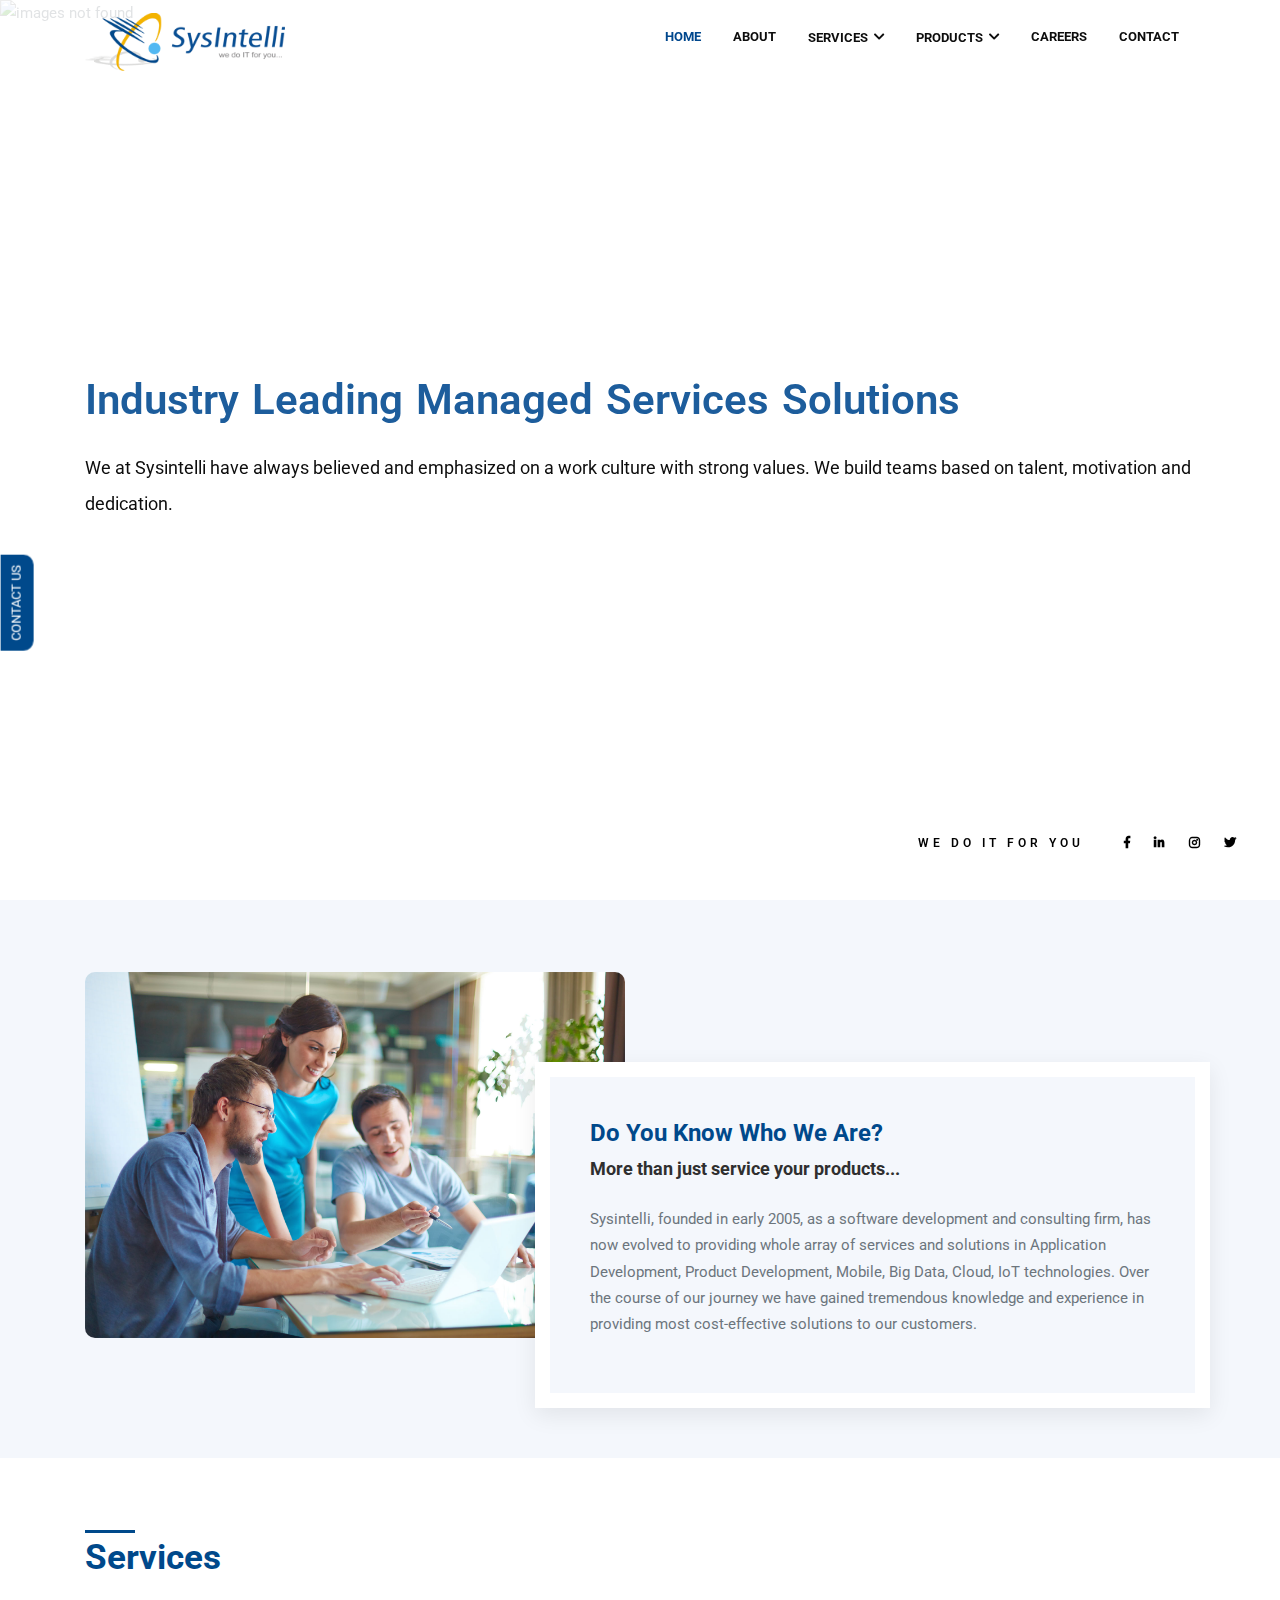
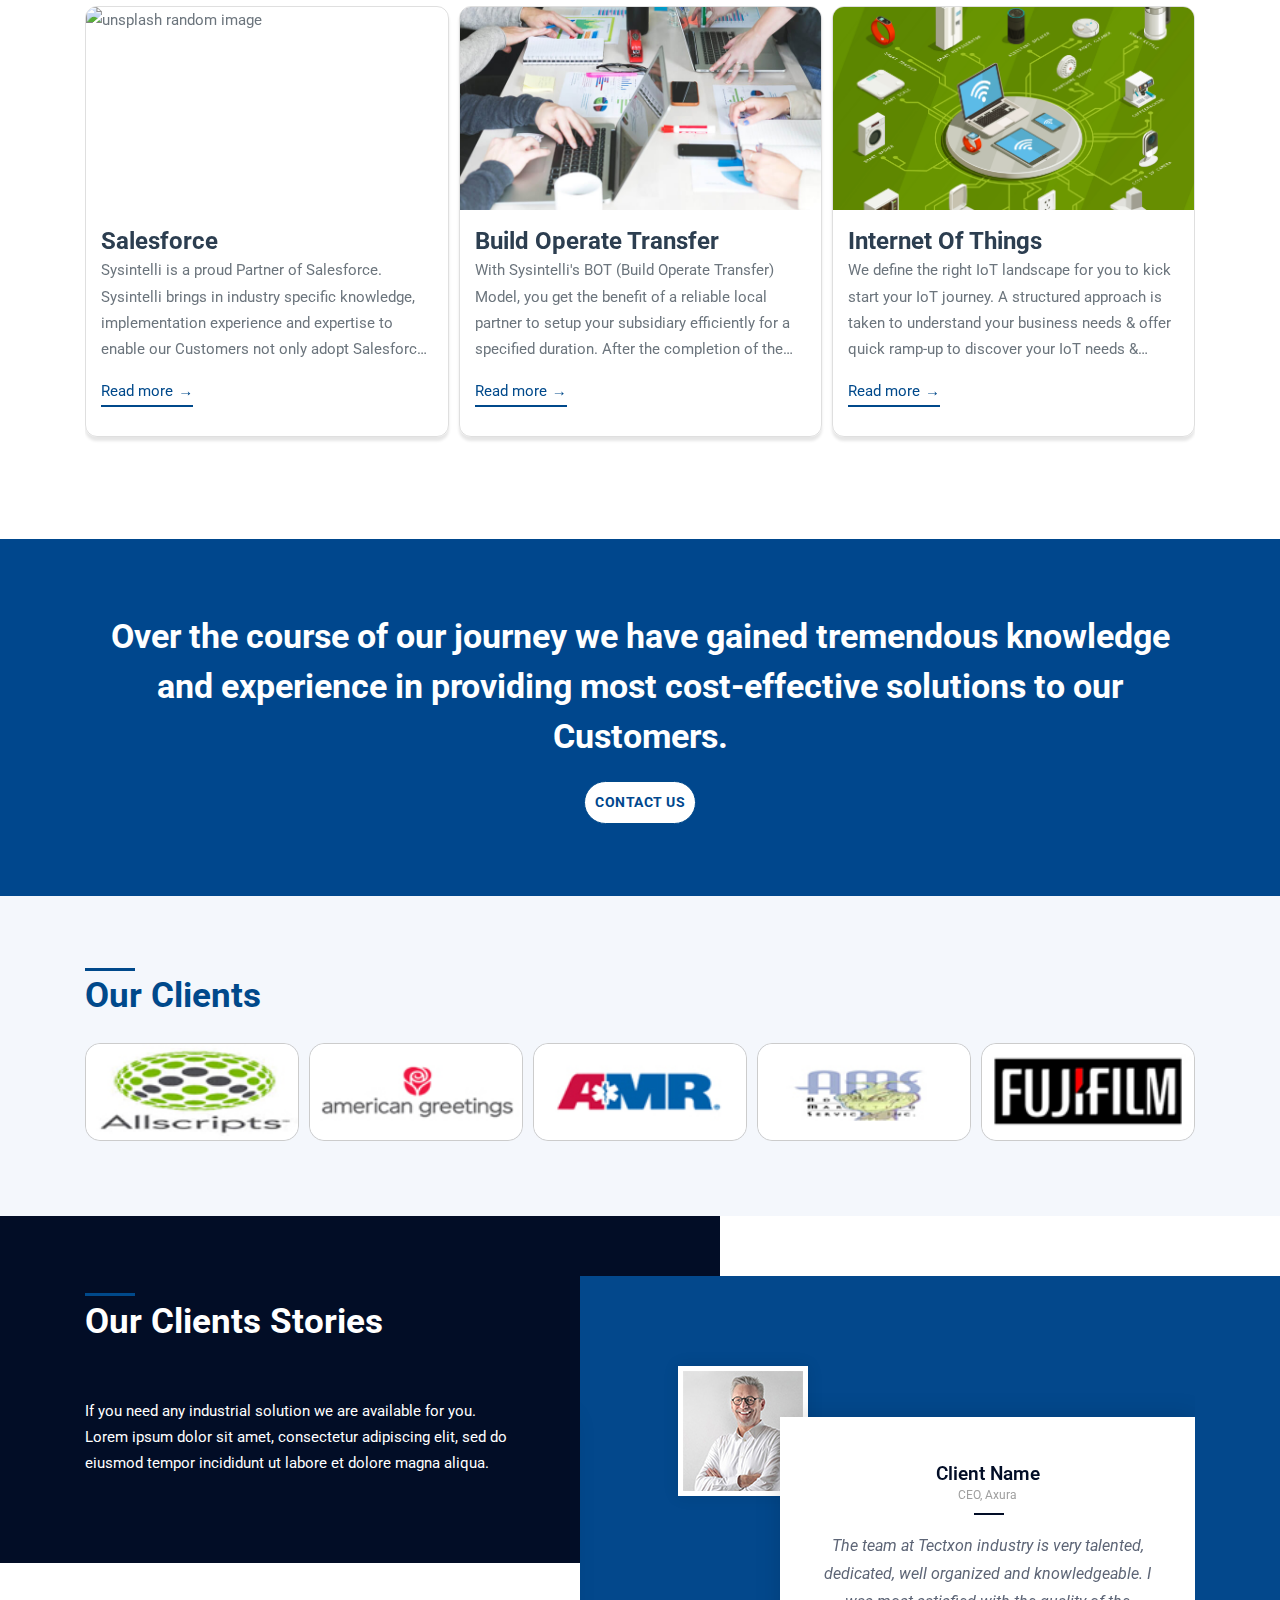
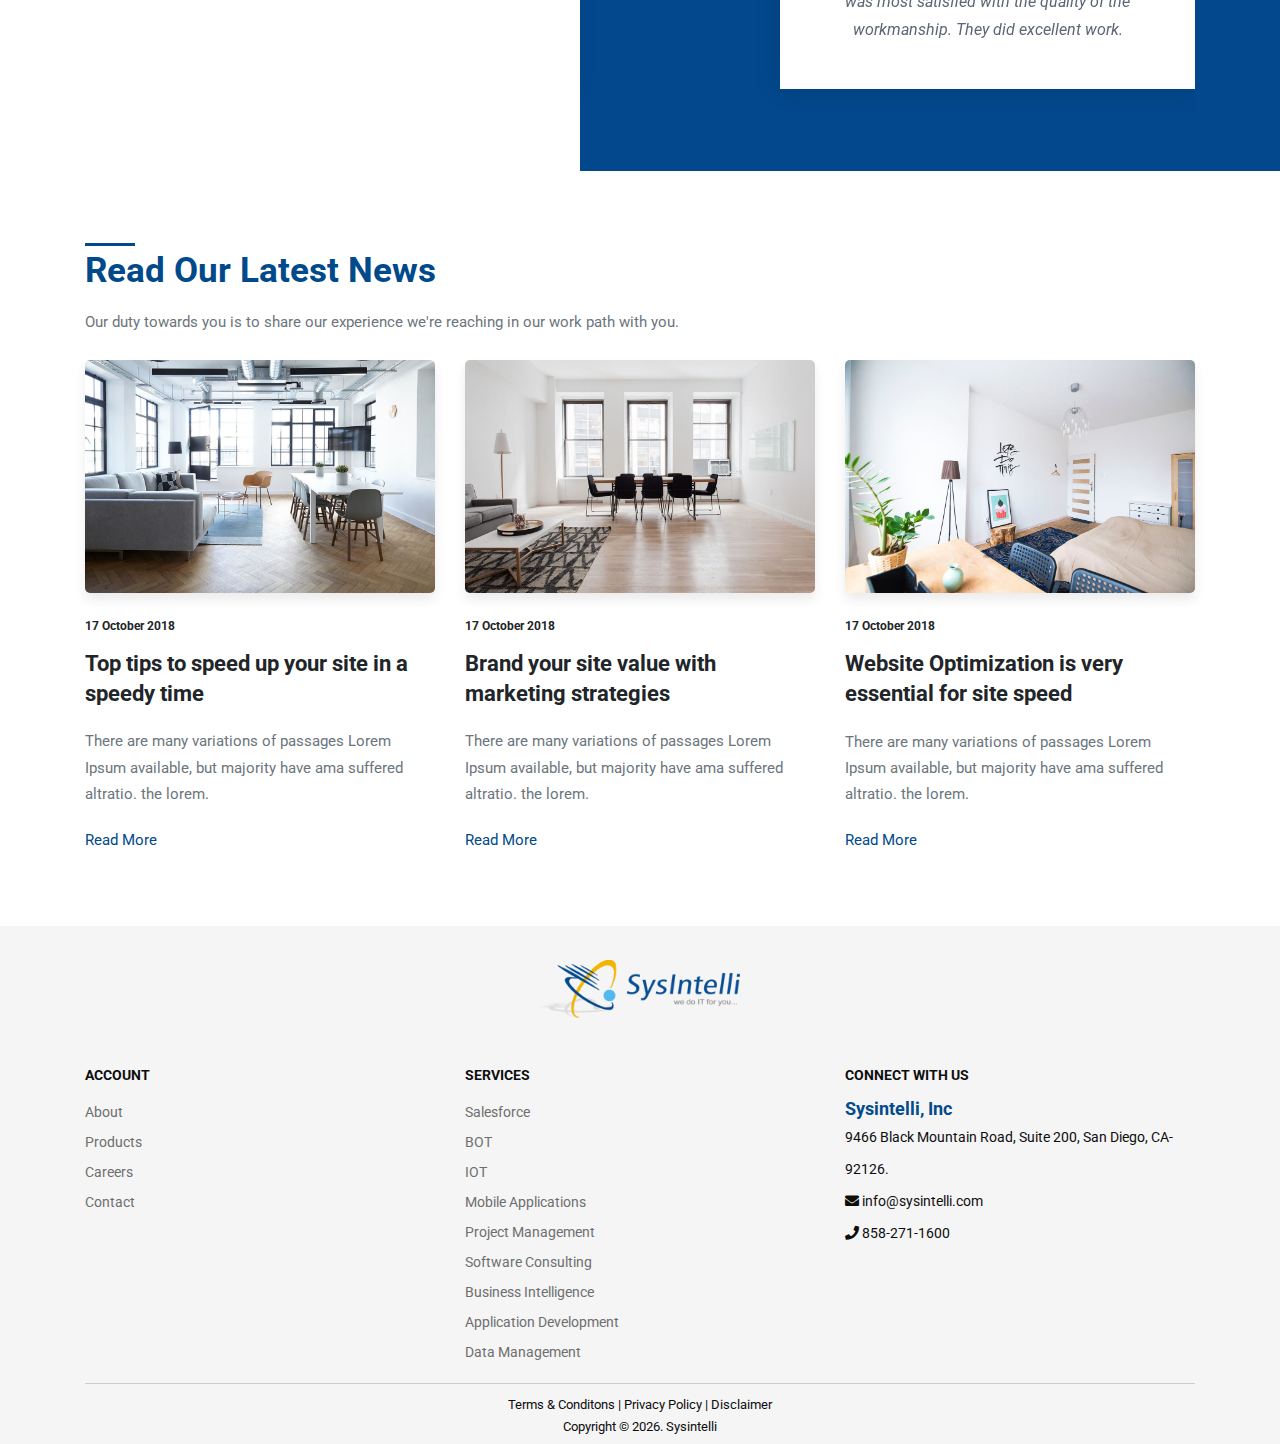
==== index.html @ 2e28a106 "first commit" ====
<!DOCTYPE html>
<html lang="en">
<head>
  <!-- Basic Page Needs
  ================================================== -->
  <meta charset="utf-8">
  <title>Sysintelli - We do it for you</title>

  <!-- Mobile Specific Metas
  ================================================== -->
  <meta http-equiv="X-UA-Compatible" content="IE=edge">
  <meta name="description" content="Corporate Html5 Template">
  <meta name="viewport" content="width=device-width, initial-scale=1.0, maximum-scale=5.0">
  <meta name="author" content="Themefisher">
  <meta name="generator" content="">

  <!-- bootstrap -->
  <link rel="stylesheet" href="plugins/bootstrap/bootstrap.min.css">
  <!-- Animate -->
  <link rel="stylesheet" href="plugins/animate-css/animate.css">
  <!-- Icon Font css -->
  <link rel="stylesheet" href="plugins/fontawesome/css/all.css">
  <link rel="stylesheet" href="plugins/fonts/Pe-icon-7-stroke.css">
  <!-- Themify icon Css -->
  <link rel="stylesheet" href="plugins/themify/css/themify-icons.css">
  <!-- Slick Carousel CSS -->
  <link rel="stylesheet" href="plugins/slick-carousel/slick/slick.css">
  <link rel="stylesheet" href="plugins/slick-carousel/slick/slick-theme.css">

  <!-- Main Stylesheet -->
  <link rel="stylesheet" href="css/style.css">
  <link rel="stylesheet" href="css/owl.carousel.min.css">
  <link rel="stylesheet" href="css/animate.min.css">
  <!--Favicon-->
  <link rel="icon" href="images/favicon.png" type="image/x-icon">

</head>
<body id="top-header">

<!-- LOADER TEMPLATE -->
<div id="page-loader">
  <div class="loader-icon fa fa-spin colored-border"></div>
</div>
<!-- /LOADER TEMPLATE -->


<!-- NAVBAR
    ================================================= -->
<nav class="navbar navbar-expand-lg navbar-dark trans-navigation fixed-top navbar-togglable p-0">
  <div class="container">
    <a class="navbar-brand logo" href="index.html">
        <img src="images/logo.png"/>
    </a>
    <!-- Toggler -->
    <button class="navbar-toggler" type="button" data-toggle="collapse" data-target="#navbarCollapse"
      aria-controls="navbarCollapse" aria-expanded="false" aria-label="Toggle navigation">
      <span class="fa fa-bars"></span>
    </button>

    <!-- Collapse -->
    <div class="collapse navbar-collapse has-dropdown" id="navbarCollapse">
    
      <ul class="navbar-nav ml-auto">
        <li class="nav-item">
          <a class="nav-link active" href="index.html" >
            Home
          </a>
        </li>
        <li class="nav-item ">
          <a href="#" class="nav-link">
            About
          </a>
        </li>
        <li class="nav-item dropdown">
          <a href="#" class="nav-link dropdown-toggle" id="aboutdropdown" role="button" data-toggle="dropdown"
          aria-haspopup="true" aria-expanded="false">
            Services
          </a>
          <ul class="dropdown-menu" aria-labelledby="aboutdropdown">
            <li><a class="dropdown-item" href="#">Salesforce</a></li>
            <li><a class="dropdown-item" href="#">BOT</a></li>
            <li><a class="dropdown-item" href="#">IOT</a></li>
            <li><a class="dropdown-item" href="#">Application Development</a></li>
            <li><a class="dropdown-item" href="#">Project Management</a></li>
            <li><a class="dropdown-item" href="#">Software Consulting</a></li>
            <li><a class="dropdown-item" href="#">Business Intelligence</a></li>
            <li><a class="dropdown-item" href="#">Data Management</a></li>
          </ul>
        </li>
        <li class="nav-item dropdown">
          <a href="#" class="nav-link dropdown-toggle" id="productsdropdown" role="button" data-toggle="dropdown"
          aria-haspopup="true" aria-expanded="false">
            Products
          </a>
          <ul class="dropdown-menu" aria-labelledby="productsdropdown">
            <li><a class="dropdown-item" href="#">Medintelli</a></li>
            <li><a class="dropdown-item" href="#">Sourceintelli</a></li>
          </ul>
        </li>

        <li class="nav-item ">
          <a href="#" class="nav-link">
            Careers
          </a>
        </li>
        <!-- <li class="nav-item ">
            <a href="#" class="nav-link">
              Clients
            </a>
          </li> -->
        <li class="nav-item ">
          <a href="#" class="nav-link">
            Contact
          </a>
        </li>
      </ul>
    </div>
  </div> 
</nav>

 <!-- HERO
    ================================================== -->
    
    <section class="banner-area">
        <header>
        <div class="owl-theme owl-carousel">
            <div class="item">
                <img src="images/banner/banner.jpg" alt="images not found">
                <div class="cover">
                    <div class="container">
                        <div class="header-content">
                           
                            <h1 class="display-4 mb-4 ">
                                Industry Leading Managed Services Solutions
                            </h1>
                            <h4>  We at Sysintelli have always believed and emphasized on a work culture with strong values. We build teams based on talent, motivation and dedication.</h4>
                        </div>
                    </div>
                 </div>
            </div>                    
            <div class="item">
                <img src="images/banner/banner1.jpg" alt="images not found">
                <div class="cover">
                    <div class="container">
                        <div class="header-content">
                           
                            <h1 class="display-4 mb-4 ">
                                Salesforce CRM, Our Experience Is Your Assest
                             </h1>
     
                             <h4>Our Salesforce Platform experts have delivered complex solutions on marketing, sales and service clouds to over 30K users including integrating Salesforce with other enterprise back office applications</h4>
                             
                        </div>
                    </div>
                 </div>
            </div>       
        </div>
    </header>
        <!-- <div class="overlay"></div>
        <div class="slider slider-for">
            <div>
              <div class="container">
                <div class="row  align-items-center m-0">
                    <div class="col-md-12 col-lg-12 text-center text-lg-left slick-carousel">
                        <div class="banner-content text-center style-2">
                          
                            <h1 class="display-4 mb-4 ">
                                Industry Leading Managed Services Solutions
                            </h1>
    
                            
                            <p class="lead mb-5 pr-0">
                                We at Sysintelli have always believed and emphasized on a work culture with strong values. We build teams based on talent, motivation and dedication.
                            </p>
                           
                        </div>
                    </div>
                </div> 
            </div> 
            </div>
            <div>
              <div class="container">
                <div class="row  align-items-center m-0">
                    <div class="col-md-12 col-lg-12 text-center text-lg-left slick-carousel">
                        <div class="banner-content text-center style-2">
                        
                            <h1 class="display-4 mb-4 ">
                               Salesforce CRM, Our Experience Is Your Assest
                            </h1>
    
                         
                            <p class="lead mb-5 pr-0">
                                Our Salesforce Platform experts have delivered complex solutions on marketing, sales and service clouds to over 30K users including integrating Salesforce with other enterprise back office applications
                            </p>
                        </div>
                    </div>
                    
                </div> 
            </div>
         
            </div>
          </div>
       -->
        <!-- Content -->
          <div class="banner_text_caption">
            We do it for you
            <ul class="socialicons">
                <li><i class="fab fa-facebook-f"></i></li>
                <li><i class="fab fa-linkedin-in"></i></li>
                <li><i class="fab fa-instagram"></i></li>
                <li><i class="fab fa-twitter"></i></li>
            </ul>
          </div>
    </section>


<section id="about" class="section-about bg-grey">
        <div class="container">
            <div class="row">
                <div class="col-lg-6 col-md-12 col-sm-12 ">
                    <div class="single-project">
                        <img src="images/bg/banner_bg.jpg" alt="" class="img-fluid">
                    </div>
                </div>
                <div class="col-lg-6 col-md-12 col-sm-12 ">
                    <div class="project-content-block">
                        <h4>Do You Know Who We Are?</h4>
                        <h3>More than just service your products...</h3>
                        <p>Sysintelli, founded in early 2005, as a software development and consulting firm, has now evolved to providing whole array of services and solutions in Application Development, Product Development, Mobile, Big Data, Cloud, IoT technologies. Over the course of our journey we have gained tremendous knowledge and experience in providing most cost-effective solutions to our customers.</p>
                    </div>
                </div>
            </div>
        </div>
    </section>

 <section class="section" id="process">
        <div class="container">
            <div class="row">
                <div class="col-md-12 col-lg-12">
                    <div class="section-heading">
                        <!-- Heading -->
                        <h2 class="section-title  ml-0 mr-0">
                            Services
                        </h2>

                        <!-- Subheading -->
                    </div>
                </div>
            </div> <!-- / .row -->
            <div class="owl-carousel owl-slideshow owl-theme">

                <div class="item">
                   
                        <div class="card active">
                            <div class="card__img-container">
                              <img class="card__img" src="images/service/salesforce.jpg" alt="unsplash random image" />
                            </div>
                            <div class="card__body">
                              <h3 class="card__title">Salesforce</h3>
                              <p>
                                Sysintelli is a proud Partner of Salesforce. Sysintelli brings in industry specific knowledge, implementation experience and expertise to enable our Customers not only adopt Salesforce CRM technology
                              </p>
                              <a href="#">  <p class="card__cta">Read more</p></a>
                            </div>
                          </div>
                    
                    
                </div>
                <div class="item">
                   
                        <div class="card">
                            <div class="card__img-container">
                              <img class="card__img" src="images/service/bot.jpg" alt="unsplash random image" />
                            </div>
                            <div class="card__body">
                              <h3 class="card__title">Build Operate Transfer</h3>
                            <p>
                                With Sysintelli's BOT (Build Operate Transfer) Model, you get the benefit of a reliable local partner to setup your subsidiary efficiently for a specified duration. After the completion of the decided time perios
                            </p>
                              <a href="#">  <p class="card__cta">Read more</p></a>
                            </div>
                          </div>
                    
                    
                </div>
                <div class="item">
                   
                        <div class="card">
                            <div class="card__img-container">
                              <img class="card__img" src="images/service/iot.jpg" alt="unsplash random image" />
                            </div>
                            <div class="card__body">
                              <h3 class="card__title">Internet of Things</h3>
                              <p>
                                We define the right IoT landscape for you to kick start your IoT journey. A structured approach is taken to understand your business needs & offer quick ramp-up to discover your IoT needs & solutions
                              </p>
                              <a href="#">  <p class="card__cta">Read more</p></a>
                            </div>
                          </div>
                    
                </div>
                <div class="item">
                   
                        <div class="card">
                            <div class="card__img-container">
                              <img class="card__img" src="images/service/applicationdevelopment.jpg" alt="unsplash random image" />
                            </div>
                            <div class="card__body">
                              <h3 class="card__title">Application Development</h3>
                              <p>
                                Sysintelli can help you with all kinds of Web-based applications, including Web Infrastructure Design and Maintenance, Electronic Commerce Systems, Customer Self Service Applications etc. 
                              </p>
                              <a href="#">  <p class="card__cta">Read more</p></a>
                            </div>
                          </div>
                    
                </div>
                <div class="item">
                   
                        <div class="card">
                            <div class="card__img-container">
                              <img class="card__img" src="images/service/projectmanagement.jpg" alt="unsplash random image" />
                            </div>
                            <div class="card__body">
                              <h3 class="card__title">Project Management</h3>
                              <p>
                                Sysintelli provides project and programme management, in organizations that have lack of skilled project/programme resources. We can take on the project management of a project / program or help the current Project
                              </p>
                              <a href="#">  <p class="card__cta">Read more</p></a>
                            </div>
                          </div>
                    
                </div>
                <div class="item">
                   
                        <div class="card">
                            <div class="card__img-container">
                              <img class="card__img" src="images/service/softwareconsulting.jpg" alt="unsplash random image" />
                            </div>
                            <div class="card__body">
                              <h3 class="card__title">Software Consulting</h3>
                              <p>
                                Sysintelli can help you with end-to-end software consulting and development solutions. We will help you plan, prepare, build, support your software development and implementation needs. 
                              </p>
                              <a href="#">  <p class="card__cta">Read more</p></a>
                            </div>
                          </div>
                    
                </div>
                <div class="item">
                   
                        <div class="card">
                            <div class="card__img-container">
                              <img class="card__img" src="images/service/businessintelligence.jpg" alt="unsplash random image" />
                            </div>
                            <div class="card__body">
                              <h3 class="card__title">Business Intelligence</h3>
                              <p>
                                Data warehousing services from Sysintelli are dedicated to helping organizations successfully develop, implement, and maintain leading-edge solutions. Our Data warehousing services included
                              </p>
                              <a href="#">  <p class="card__cta">Read more</p></a>
                            </div>
                          </div>
                   
                </div>
                <div class="item">
                   
                        <div class="card">
                            <div class="card__img-container">
                              <img class="card__img" src="images/service/datamanagement.jpg" alt="unsplash random image" />
                            </div>
                            <div class="card__body">
                              <h3 class="card__title">Data Management</h3>
                              <p>
                                As companies collect large amounts of customer, product, transaction, market and social data, it becomes all the more important to manage, maintain and secure the data collected. 
                              </p>
                              <a href="#">  <p class="card__cta">Read more</p></a>
                            </div>
                          </div>
                    
                </div>
               
               </div>
           
          
        </div>
    </section>


    <section class="section bg-blue">
      <div class="container">
        <div class="row">
          <div class="col-md-12 text-center">
            <h1>Over the course of our journey we have gained tremendous knowledge and experience in providing most cost-effective solutions to our Customers.</h1>
            <button class="btn btn-primary btn-contact">Contact Us</button>
          </div>
        </div>
      </div>
    </section>
        
    <section class="section bg-grey" id="Clients">
      <div class="container">
          <div class="row">
              <div class="col-md-12 col-lg-12">
                  <div class="section-heading">
                      <!-- Heading -->
                      <h2 class="section-title">
                          Our Clients
                      </h2>
                  </div>
              </div>
          </div> <!-- / .row -->
          <div class="brand-carousel section-padding owl-carousel">
              <div class="single-logo">
                <img src="images/client/client1.jpg" alt="">
              </div>
              <div class="single-logo">
                <img src="images/client/client2.jpg" alt="">
              </div>
              <div class="single-logo">
                <img src="images/client/client3.jpg" alt="">
              </div>
              <div class="single-logo">
                <img src="images/client/client4.jpg" alt="">
              </div>
              <div class="single-logo">
                <img src="images/client/client5.jpg" alt="">
              </div>
              <div class="single-logo">
                <img src="images/client/client6.jpg" alt="">
              </div>
              <div class="single-logo">
                  <img src="images/client/client7.jpg" alt="">
                </div>
                <div class="single-logo">
                  <img src="images/client/client8.jpg" alt="">
                </div>
                <div class="single-logo">
                  <img src="images/client/client9.jpg" alt="">
                </div>
                <div class="single-logo">
                  <img src="images/client/client10.jpg" alt="">
                </div>
                <div class="single-logo">
                  <img src="images/client/client11.jpg" alt="">
                </div>
                <div class="single-logo">
                  <img src="images/client/client12.jpg" alt="">
                </div>
                <div class="single-logo">
                  <img src="images/client/client13.jpg" alt="">
                </div>
                <div class="single-logo">
                  <img src="images/client/client14.jpg" alt="">
                </div>
                <div class="single-logo">
                  <img src="images/client/client15.jpg" alt="">
                </div>
            </div>
            
      </div>
  </section>
    <section class="testimonial_section">
      <div class="container">
          <div class="row">
              <div class="col-lg-7">
                 <div class="about_content">
                      <div class="background_layer"></div>
                      <div class="layer_content">
                          <div class="section_title">
                              <h2 class="section-title">
                                Our Clients Stories
                              </h2>
                              <p>If you need any industrial solution we are available for you. Lorem ipsum dolor sit amet, consectetur adipiscing elit, sed do eiusmod tempor incididunt ut labore et dolore magna aliqua.</p>
                              
                          </div>
                      </div>
                  </div>
              </div>
              <div class="col-lg-5">
                  <div class="testimonial_box">
                      <div class="testimonial_container">
                          <div class="background_layer"></div>
                          <div class="layer_content">
                              <div class="testimonial_owlCarousel owl-carousel">
                                  <div class="testimonials"> 
                                      <div class="testimonial_content">
                                          <div class="testimonial_caption">
                                              <h6>Client Name</h6>
                                              <span>CEO, Axura</span>
                                          </div>
                                          <p>The team at Tectxon industry is very talented, dedicated, well organized and knowledgeable. I was most satisfied with the quality of the workmanship. They did excellent work.</p>
                                      </div>
                                      <div class="images_box">
                                          <div class="testimonial_img">
                                              <img class="img-center" src="images/client/test-1.jpg" alt="images not found">
                                          </div>
                                      </div>
                                  </div>
                                  <div class="testimonials"> 
                                      <div class="testimonial_content">
                                          <div class="testimonial_caption">
                                              <h6>Client Name 1</h6>
                                              <span>CEO, Axura</span>
                                          </div>
                                          <p>The team at Tectxon industry is very talented, dedicated, well organized and knowledgeable. I was most satisfied with the quality of the workmanship. They did excellent work.</p>
                                      </div>
                                      <div class="images_box">
                                          <div class="testimonial_img">
                                              <img class="img-center" src="images/client/test-2.jpg" alt="images not found">
                                          </div>
                                      </div>
                                  </div>
                                  <div class="testimonials"> 
                                      <div class="testimonial_content">
                                          <div class="testimonial_caption">
                                              <h6>Client Name 2</h6>
                                              <span>CEO, Axura</span>
                                          </div>
                                          <p>The team at Tectxon industry is very talented, dedicated, well organized and knowledgeable. I was most satisfied with the quality of the workmanship. They did excellent work.</p>
                                      </div>
                                      <div class="images_box">
                                          <div class="testimonial_img">
                                              <img class="img-center" src="images/client/test-3.jpg" alt="images not found">
                                          </div>
                                      </div>
                                  </div>
                              </div>
                          </div>
                      </div>
                  </div>
              </div>
          </div>
      </div>
  </section>
<!-- <section class="section" id="section-testimonial">
        <div class="container">
           <div class="row align-items-center">
                <div class="col-lg-4 col-sm-12 col-md-12">
                    <div class="section-heading testimonial-heading">
                        <h1>What they say <br>about us</h1>
                        <p>Numquam doloribus impedit at consectetur molestiae tempora ratione possimus in veniam aperiam, eum consequuntur, unde. Earum ullam molestiae suscipit saepe sunt recusandae.</p>
                    </div>
                </div>
                <div class="col-lg-8 col-sm-12 col-md-12">
                    <div class="row">
                        <div class="col-lg-6">
                            <div class="test-inner ">
                               <div class="test-author-thumb d-flex">
                                   <img src="images/client/test-1.jpg" alt="Testimonial author" class="img-fluid">
                                   <div class="test-author-info">
                                       <h4>Will Barrow</h4>
                                       <h6>Sunrise Paradise Hotel</h6>
                                   </div>
                               </div>

                                Quas ut distinctio tenetur animi nihil rem, amet dolorum totam. Ab repudiandae tempore qui fugiat amet ipsa id omnis ipsam, laudantium! Dolorem.

                                <i class="fa fa-quote-right"></i>
                            </div>
                        </div>
                        <div class="col-lg-6">
                            <div class="test-inner ">
                               <div class="test-author-thumb d-flex">
                                   <img src="images/client/test-2.jpg" alt="Testimonial author" class="img-fluid">
                                   <div class="test-author-info">
                                       <h4>Will Barrow</h4>
                                       <h6>Sunrise Paradise Hotel</h6>
                                   </div>
                               </div>

                                Quas ut distinctio tenetur animi nihil rem, amet dolorum totam. Ab repudiandae tempore qui fugiat amet ipsa id omnis ipsam, laudantium! Dolorem.

                                <i class="fa fa-quote-right"></i>
                            </div>
                        </div>
                    </div>
                    
                     <div class="row">
                        <div class="col-lg-6">
                            <div class="test-inner ">
                               <div class="test-author-thumb d-flex">
                                   <img src="images/client/test-3.jpg" alt="Testimonial author" class="img-fluid">
                                   <div class="test-author-info">
                                       <h4>Will Barrow</h4>
                                       <h6>Sunrise Paradise Hotel</h6>
                                   </div>
                               </div>

                                Quas ut distinctio tenetur animi nihil rem, amet dolorum totam. Ab repudiandae tempore qui fugiat amet ipsa id omnis ipsam, laudantium! Dolorem.

                                <i class="fa fa-quote-right"></i>
                            </div>
                        </div>
                        <div class="col-lg-6">
                            <div class="test-inner ">
                               <div class="test-author-thumb d-flex">
                                   <img src="images/client/test-4.jpg" alt="Testimonial author" class="img-fluid">
                                   <div class="test-author-info">
                                       <h4>Will Barrow</h4>
                                       <h6>Sunrise Paradise Hotel</h6>
                                   </div>
                               </div>

                                Quas ut distinctio tenetur animi nihil rem, amet dolorum totam. Ab repudiandae tempore qui fugiat amet ipsa id omnis ipsam, laudantium! Dolorem.

                                <i class="fa fa-quote-right"></i>
                            </div>
                        </div>
                    </div>
                    
                     <div class="row">
                        <div class="col-lg-6">
                            <div class="test-inner">
                               <div class="test-author-thumb d-flex">
                                   <img src="images/client/test-5.jpg" alt="Testimonial author" class="img-fluid">
                                   <div class="test-author-info">
                                       <h4>Will Barrow</h4>
                                       <h6>Sunrise Paradise Hotel</h6>
                                   </div>
                               </div>

                                Quas ut distinctio tenetur animi nihil rem, amet dolorum totam. Ab repudiandae tempore qui fugiat amet ipsa id omnis ipsam, laudantium! Dolorem.

                                <i class="fa fa-quote-right"></i>
                            </div>
                        </div>
                        
                        <div class="col-lg-6">
                            <div class="test-inner">
                               <div class="test-author-thumb d-flex">
                                   <img src="images/client/test-6.jpg" alt="Testimonial author" class="img-fluid">
                                   <div class="test-author-info">
                                       <h4>Will Barrow</h4>
                                       <h6>Sunrise Paradise Hotel</h6>
                                   </div>
                               </div>

                                Quas ut distinctio tenetur animi nihil rem, amet dolorum totam. Ab repudiandae tempore qui fugiat amet ipsa id omnis ipsam, laudantium! Dolorem.

                                <i class="fa fa-quote-right"></i>
                            </div>
                        </div>
                    </div>
                </div>
            </div>
        </div>
    </section> -->

   
 <section class="section " id="blog">
        <div class="container">
            <div class="row">
                <div class="col-md-12 col-lg-12">
                    <div class="section-heading">
                       
                        <h2 class="section-title">
                            Read our latest news
                        </h2>

                        
                        <p>
                            Our duty towards you is to share our experience we're reaching in our work path with you.
                        </p>

                      
                    </div>
                </div>
            </div> 
          

            <div class="row justify-content-center">
                <div class="col-lg-4 col-md-6">
                    <div class="blog-box">
                        <div class="blog-img-box">
                            <img src="images/blog/blog-1.jpg" alt="" class="img-fluid blog-img">
                        </div>
                        <div class="single-blog">
                            <div class="blog-content">
                                <h6> 17 October 2018</h6>
                                <a href="#!">
                                    <h3 class="card-title">Top tips to speed up your site in a speedy time</h3>
                                </a>
                                <p>There are many variations of passages Lorem Ipsum available, but majority have ama suffered altratio. the lorem.</p>
                                <a href="#!" class="read-more">Read More</a>
                            </div>
                        </div>
                    </div>
                </div>

                <div class="col-lg-4 col-md-6">
                    <div class="blog-box">
                        <div class="blog-img-box">
                            <img src="images/blog/blog-2.jpg" alt="" class="img-fluid blog-img">
                        </div>
                        <div class="single-blog">
                            <div class="blog-content">
                                <h6> 17 October 2018</h6>
                                <a href="#!">
                                    <h3 class="card-title">Brand your site value with marketing strategies</h3>
                                </a>

                                <p>There are many variations of passages Lorem Ipsum available, but majority have ama suffered altratio. the lorem.</p>
                                 <a href="#!" class="read-more">Read More</a>
                            </div>
                        </div>
                    </div>
                </div>

                <div class="col-lg-4 col-md-8">
                    <div class="blog-box">
                        <div class="blog-img-box">
                            <img src="images/blog/blog-3.jpg" alt="" class="img-fluid blog-img">
                        </div>
                        <div class="single-blog">
                            <div class="blog-content">
                                <h6> 17 October 2018</h6>
                                <a href="#!">
                                    <h3 class="card-title">Website Optimization is very essential for site speed</h3>
                                </a>
                                <p>There are many variations of passages Lorem Ipsum available, but majority have ama suffered altratio. the lorem.</p>
                                 <a href="#!" class="read-more">Read More</a>
                            </div>
                        </div>
                    </div>
                </div>
            </div>
        </div>
    </section>
    <div class="sidebar-contact">
      <div class="toggle">Contact Us</div>
      <h2>Contact Us</h2>
      <div class="scroll">
      <form>
        <input type="text" name="" placeholder="Name">
        <input type="email" name="" placeholder="Email">
        <input type="rel" name="" placeholder="Phone Number">
        <textarea placeholder="Message here.."></textarea>
        <input type="submit" name="" value="send">
      </form>
      </div>
    </div>
 <footer class="section " id="footer">
   <div class="overlay footer-overlay"></div>
   <!--Content -->
   <div class="container">
    <div class="row ">
        <div class="col-md-12 text-center">
            <div class="footer-widget mb-5">
                <a href="index.html" class="footer-brand text-white logo">
                 <img src="images/logo.png"/>
                </a>
            
              </div>
        </div>
    </div>
     <div class="row">
       <div class="col-lg-4">
         <div class="footer-widget">
           <h3>Account</h3>
           <ul class="footer-links">
            <li><a href="#">About</a></li>
            <li><a href="#">Products</a></li>
            <li><a href="#">Careers</a></li>
            <li><a href="#">Contact</a></li>
           </ul>
         </div>
       </div>
       <div class="col-lg-4">
        <div class="footer-widget">
          <h3>Services</h3>
          <!-- Links -->
          <ul class="footer-links">
            <li><a href="#">Salesforce</a></li>
            <li><a href="#">BOT</a></li>
            <li><a href="#">IOT</a></li>
            <li><a href="#"> Mobile Applications</a></li>
            <li><a href="#">Project Management</a></li>
            <li><a href="#">Software Consulting</a></li>
            <li><a href="#">Business Intelligence</a></li>
            <li><a href="#">Application Development</a></li>
            <li><a href="#">Data Management</a></li>
          </ul>
        </div>
      </div>

       <div class="col-lg-4">
         <div class="footer-widget">
           <h3>Connect With Us</h3>
          <h4>Sysintelli, Inc</h4>
          <p>9466 Black Mountain Road,
            Suite 200, San Diego, CA-92126.</p>
            <p><i class="fa fa-envelope"></i> info@sysintelli.com</p>
            <p><i class="fa fa-phone"></i> 858-271-1600</p>
         </div>
       </div>

      
     </div> <!-- / .row -->


     <div class="row">
       <div class="col-lg-12">
     
         <div class="footer-bottom">
           <!-- Copyright -->
           <p class="terms">Terms & Conditons | Privacy Policy | Disclaimer</p>
          <p class="footer-copy">
           
            Copyright &copy; <script>var CurrentYear = new Date().getFullYear()
            document.write(CurrentYear)
          </script>. Sysintelli
          </p>
         </div>
       </div>
     </div> <!-- / .row -->
   </div> <!-- / .container -->
 </footer>


 <!--  Page Scroll to Top  -->

 <a id="scroll-to-top" class="scroll-to-top js-scroll-trigger" href="#top-header">
   <i class="fa fa-angle-up"></i>
 </a>

  <!-- 
  Essential Scripts
  =====================================-->
  <!-- jQuery -->
  
  <script src="plugins/jquery/jquery.min.js"></script>
  <!-- Bootstrap -->
  <script src="plugins/bootstrap/bootstrap.min.js"></script>
  <!-- Slick Slider -->
  <script src="plugins/slick-carousel/slick/slick.min.js"></script>
  <!-- Google Map -->
  <script src="https://maps.googleapis.com/maps/api/js?key=AIzaSyCcABaamniA6OL5YvYSpB3pFMNrXwXnLwU"></script>
  <script src="plugins/google-map/gmap.js"></script>

  <script src="js/script.js"></script>
  <script src="js/owl.carousel.js"></script>
    <script>
            $('.slider-for').slick({
      slidesToShow: 1,
   slidesToScroll: 1,
   arrows: false,
   fade: true,
   autoplay:true,
 });
    </script>
    <script>
        $('.brand-carousel').owlCarousel({
    loop:true,
    margin:10,
    dots:false,
    nav:false,
    mouseDrag:false,
    smartSpeed: 300,
    autoplay:true,
     responsive:{
    0:{
      items:1
    },
    600:{
      items:3
    },
    1000:{
      items:5
    }
  }
})
     </script>
    <script>
       var owl = $('.owl-slideshow');
owl.owlCarousel({
 loop: true,
 nav: false,
 dots:false,
 scroll:false,
 margin: 10,
 smartSpeed: 500,
  autoplay:true,
 responsive: {
  0: {
   items: 1
  },
  600: {
   items: 2
  },
  960: {
   items: 3
  },
  1200: {
   items: 3
  }
 }
});
    </script>
       <script>
      $('.owl-carousel').owlCarousel({
    loop:true,
    margin:10,
    dots:false,
    nav:false,
    mouseDrag:false,
    autoplay:true,
    animateOut: 'slideOutRight',
    smartSpeed: 400,
    responsive:{
        0:{
            items:1
        },
        600:{
            items:1
        },
        1000:{
            items:1
        }
    }
});


$(document).ready(function(){
  $('.toggle').click(function(){
    $('.sidebar-contact').toggleClass('active')
    $('.toggle').toggleClass('active')
  })
})
     </script>

     
</body>
</html>
---- plugins/fontawesome/css/all.css ----
.fa,
.fas,
.far,
.fal,
.fab {
  -moz-osx-font-smoothing: grayscale;
  -webkit-font-smoothing: antialiased;
  display: inline-block;
  font-style: normal;
  font-variant: normal;
  text-rendering: auto;
  line-height: 1; }

.fa-lg {
  font-size: 1.33333em;
  line-height: 0.75em;
  vertical-align: -.0667em; }

.fa-xs {
  font-size: .75em; }

.fa-sm {
  font-size: .875em; }

.fa-1x {
  font-size: 1em; }

.fa-2x {
  font-size: 2em; }

.fa-3x {
  font-size: 3em; }

.fa-4x {
  font-size: 4em; }

.fa-5x {
  font-size: 5em; }

.fa-6x {
  font-size: 6em; }

.fa-7x {
  font-size: 7em; }

.fa-8x {
  font-size: 8em; }

.fa-9x {
  font-size: 9em; }

.fa-10x {
  font-size: 10em; }

.fa-fw {
  text-align: center;
  width: 1.25em; }

.fa-ul {
  list-style-type: none;
  margin-left: 2.5em;
  padding-left: 0; }
  .fa-ul > li {
    position: relative; }

.fa-li {
  left: -2em;
  position: absolute;
  text-align: center;
  width: 2em;
  line-height: inherit; }

.fa-border {
  border: solid 0.08em #eee;
  border-radius: .1em;
  padding: .2em .25em .15em; }

.fa-pull-left {
  float: left; }

.fa-pull-right {
  float: right; }

.fa.fa-pull-left,
.fas.fa-pull-left,
.far.fa-pull-left,
.fal.fa-pull-left,
.fab.fa-pull-left {
  margin-right: .3em; }

.fa.fa-pull-right,
.fas.fa-pull-right,
.far.fa-pull-right,
.fal.fa-pull-right,
.fab.fa-pull-right {
  margin-left: .3em; }

.fa-spin {
  -webkit-animation: fa-spin 2s infinite linear;
          animation: fa-spin 2s infinite linear; }

.fa-pulse {
  -webkit-animation: fa-spin 1s infinite steps(8);
          animation: fa-spin 1s infinite steps(8); }

@-webkit-keyframes fa-spin {
  0% {
    -webkit-transform: rotate(0deg);
            transform: rotate(0deg); }
  100% {
    -webkit-transform: rotate(360deg);
            transform: rotate(360deg); } }

@keyframes fa-spin {
  0% {
    -webkit-transform: rotate(0deg);
            transform: rotate(0deg); }
  100% {
    -webkit-transform: rotate(360deg);
            transform: rotate(360deg); } }

.fa-rotate-90 {
  -ms-filter: "progid:DXImageTransform.Microsoft.BasicImage(rotation=1)";
  -webkit-transform: rotate(90deg);
          transform: rotate(90deg); }

.fa-rotate-180 {
  -ms-filter: "progid:DXImageTransform.Microsoft.BasicImage(rotation=2)";
  -webkit-transform: rotate(180deg);
          transform: rotate(180deg); }

.fa-rotate-270 {
  -ms-filter: "progid:DXImageTransform.Microsoft.BasicImage(rotation=3)";
  -webkit-transform: rotate(270deg);
          transform: rotate(270deg); }

.fa-flip-horizontal {
  -ms-filter: "progid:DXImageTransform.Microsoft.BasicImage(rotation=0, mirror=1)";
  -webkit-transform: scale(-1, 1);
          transform: scale(-1, 1); }

.fa-flip-vertical {
  -ms-filter: "progid:DXImageTransform.Microsoft.BasicImage(rotation=2, mirror=1)";
  -webkit-transform: scale(1, -1);
          transform: scale(1, -1); }

.fa-flip-both, .fa-flip-horizontal.fa-flip-vertical {
  -ms-filter: "progid:DXImageTransform.Microsoft.BasicImage(rotation=2, mirror=1)";
  -webkit-transform: scale(-1, -1);
          transform: scale(-1, -1); }

:root .fa-rotate-90,
:root .fa-rotate-180,
:root .fa-rotate-270,
:root .fa-flip-horizontal,
:root .fa-flip-vertical,
:root .fa-flip-both {
  -webkit-filter: none;
          filter: none; }

.fa-stack {
  display: inline-block;
  height: 2em;
  line-height: 2em;
  position: relative;
  vertical-align: middle;
  width: 2.5em; }

.fa-stack-1x,
.fa-stack-2x {
  left: 0;
  position: absolute;
  text-align: center;
  width: 100%; }

.fa-stack-1x {
  line-height: inherit; }

.fa-stack-2x {
  font-size: 2em; }

.fa-inverse {
  color: #fff; }

/* Font Awesome uses the Unicode Private Use Area (PUA) to ensure screen
readers do not read off random characters that represent icons */
.fa-500px:before {
  content: "\f26e"; }

.fa-accessible-icon:before {
  content: "\f368"; }

.fa-accusoft:before {
  content: "\f369"; }

.fa-acquisitions-incorporated:before {
  content: "\f6af"; }

.fa-ad:before {
  content: "\f641"; }

.fa-address-book:before {
  content: "\f2b9"; }

.fa-address-card:before {
  content: "\f2bb"; }

.fa-adjust:before {
  content: "\f042"; }

.fa-adn:before {
  content: "\f170"; }

.fa-adobe:before {
  content: "\f778"; }

.fa-adversal:before {
  content: "\f36a"; }

.fa-affiliatetheme:before {
  content: "\f36b"; }

.fa-air-freshener:before {
  content: "\f5d0"; }

.fa-algolia:before {
  content: "\f36c"; }

.fa-align-center:before {
  content: "\f037"; }

.fa-align-justify:before {
  content: "\f039"; }

.fa-align-left:before {
  content: "\f036"; }

.fa-align-right:before {
  content: "\f038"; }

.fa-alipay:before {
  content: "\f642"; }

.fa-allergies:before {
  content: "\f461"; }

.fa-amazon:before {
  content: "\f270"; }

.fa-amazon-pay:before {
  content: "\f42c"; }

.fa-ambulance:before {
  content: "\f0f9"; }

.fa-american-sign-language-interpreting:before {
  content: "\f2a3"; }

.fa-amilia:before {
  content: "\f36d"; }

.fa-anchor:before {
  content: "\f13d"; }

.fa-android:before {
  content: "\f17b"; }

.fa-angellist:before {
  content: "\f209"; }

.fa-angle-double-down:before {
  content: "\f103"; }

.fa-angle-double-left:before {
  content: "\f100"; }

.fa-angle-double-right:before {
  content: "\f101"; }

.fa-angle-double-up:before {
  content: "\f102"; }

.fa-angle-down:before {
  content: "\f107"; }

.fa-angle-left:before {
  content: "\f104"; }

.fa-angle-right:before {
  content: "\f105"; }

.fa-angle-up:before {
  content: "\f106"; }

.fa-angry:before {
  content: "\f556"; }

.fa-angrycreative:before {
  content: "\f36e"; }

.fa-angular:before {
  content: "\f420"; }

.fa-ankh:before {
  content: "\f644"; }

.fa-app-store:before {
  content: "\f36f"; }

.fa-app-store-ios:before {
  content: "\f370"; }

.fa-apper:before {
  content: "\f371"; }

.fa-apple:before {
  content: "\f179"; }

.fa-apple-alt:before {
  content: "\f5d1"; }

.fa-apple-pay:before {
  content: "\f415"; }

.fa-archive:before {
  content: "\f187"; }

.fa-archway:before {
  content: "\f557"; }

.fa-arrow-alt-circle-down:before {
  content: "\f358"; }

.fa-arrow-alt-circle-left:before {
  content: "\f359"; }

.fa-arrow-alt-circle-right:before {
  content: "\f35a"; }

.fa-arrow-alt-circle-up:before {
  content: "\f35b"; }

.fa-arrow-circle-down:before {
  content: "\f0ab"; }

.fa-arrow-circle-left:before {
  content: "\f0a8"; }

.fa-arrow-circle-right:before {
  content: "\f0a9"; }

.fa-arrow-circle-up:before {
  content: "\f0aa"; }

.fa-arrow-down:before {
  content: "\f063"; }

.fa-arrow-left:before {
  content: "\f060"; }

.fa-arrow-right:before {
  content: "\f061"; }

.fa-arrow-up:before {
  content: "\f062"; }

.fa-arrows-alt:before {
  content: "\f0b2"; }

.fa-arrows-alt-h:before {
  content: "\f337"; }

.fa-arrows-alt-v:before {
  content: "\f338"; }

.fa-artstation:before {
  content: "\f77a"; }

.fa-assistive-listening-systems:before {
  content: "\f2a2"; }

.fa-asterisk:before {
  content: "\f069"; }

.fa-asymmetrik:before {
  content: "\f372"; }

.fa-at:before {
  content: "\f1fa"; }

.fa-atlas:before {
  content: "\f558"; }

.fa-atlassian:before {
  content: "\f77b"; }

.fa-atom:before {
  content: "\f5d2"; }

.fa-audible:before {
  content: "\f373"; }

.fa-audio-description:before {
  content: "\f29e"; }

.fa-autoprefixer:before {
  content: "\f41c"; }

.fa-avianex:before {
  content: "\f374"; }

.fa-aviato:before {
  content: "\f421"; }

.fa-award:before {
  content: "\f559"; }

.fa-aws:before {
  content: "\f375"; }

.fa-baby:before {
  content: "\f77c"; }

.fa-baby-carriage:before {
  content: "\f77d"; }

.fa-backspace:before {
  content: "\f55a"; }

.fa-backward:before {
  content: "\f04a"; }

.fa-bacon:before {
  content: "\f7e5"; }

.fa-balance-scale:before {
  content: "\f24e"; }

.fa-ban:before {
  content: "\f05e"; }

.fa-band-aid:before {
  content: "\f462"; }

.fa-bandcamp:before {
  content: "\f2d5"; }

.fa-barcode:before {
  content: "\f02a"; }

.fa-bars:before {
  content: "\f0c9"; }

.fa-baseball-ball:before {
  content: "\f433"; }

.fa-basketball-ball:before {
  content: "\f434"; }

.fa-bath:before {
  content: "\f2cd"; }

.fa-battery-empty:before {
  content: "\f244"; }

.fa-battery-full:before {
  content: "\f240"; }

.fa-battery-half:before {
  content: "\f242"; }

.fa-battery-quarter:before {
  content: "\f243"; }

.fa-battery-three-quarters:before {
  content: "\f241"; }

.fa-bed:before {
  content: "\f236"; }

.fa-beer:before {
  content: "\f0fc"; }

.fa-behance:before {
  content: "\f1b4"; }

.fa-behance-square:before {
  content: "\f1b5"; }

.fa-bell:before {
  content: "\f0f3"; }

.fa-bell-slash:before {
  content: "\f1f6"; }

.fa-bezier-curve:before {
  content: "\f55b"; }

.fa-bible:before {
  content: "\f647"; }

.fa-bicycle:before {
  content: "\f206"; }

.fa-bimobject:before {
  content: "\f378"; }

.fa-binoculars:before {
  content: "\f1e5"; }

.fa-biohazard:before {
  content: "\f780"; }

.fa-birthday-cake:before {
  content: "\f1fd"; }

.fa-bitbucket:before {
  content: "\f171"; }

.fa-bitcoin:before {
  content: "\f379"; }

.fa-bity:before {
  content: "\f37a"; }

.fa-black-tie:before {
  content: "\f27e"; }

.fa-blackberry:before {
  content: "\f37b"; }

.fa-blender:before {
  content: "\f517"; }

.fa-blender-phone:before {
  content: "\f6b6"; }

.fa-blind:before {
  content: "\f29d"; }

.fa-blog:before {
  content: "\f781"; }

.fa-blogger:before {
  content: "\f37c"; }

.fa-blogger-b:before {
  content: "\f37d"; }

.fa-bluetooth:before {
  content: "\f293"; }

.fa-bluetooth-b:before {
  content: "\f294"; }

.fa-bold:before {
  content: "\f032"; }

.fa-bolt:before {
  content: "\f0e7"; }

.fa-bomb:before {
  content: "\f1e2"; }

.fa-bone:before {
  content: "\f5d7"; }

.fa-bong:before {
  content: "\f55c"; }

.fa-book:before {
  content: "\f02d"; }

.fa-book-dead:before {
  content: "\f6b7"; }

.fa-book-medical:before {
  content: "\f7e6"; }

.fa-book-open:before {
  content: "\f518"; }

.fa-book-reader:before {
  content: "\f5da"; }

.fa-bookmark:before {
  content: "\f02e"; }

.fa-bowling-ball:before {
  content: "\f436"; }

.fa-box:before {
  content: "\f466"; }

.fa-box-open:before {
  content: "\f49e"; }

.fa-boxes:before {
  content: "\f468"; }

.fa-braille:before {
  content: "\f2a1"; }

.fa-brain:before {
  content: "\f5dc"; }

.fa-bread-slice:before {
  content: "\f7ec"; }

.fa-briefcase:before {
  content: "\f0b1"; }

.fa-briefcase-medical:before {
  content: "\f469"; }

.fa-broadcast-tower:before {
  content: "\f519"; }

.fa-broom:before {
  content: "\f51a"; }

.fa-brush:before {
  content: "\f55d"; }

.fa-btc:before {
  content: "\f15a"; }

.fa-bug:before {
  content: "\f188"; }

.fa-building:before {
  content: "\f1ad"; }

.fa-bullhorn:before {
  content: "\f0a1"; }

.fa-bullseye:before {
  content: "\f140"; }

.fa-burn:before {
  content: "\f46a"; }

.fa-buromobelexperte:before {
  content: "\f37f"; }

.fa-bus:before {
  content: "\f207"; }

.fa-bus-alt:before {
  content: "\f55e"; }

.fa-business-time:before {
  content: "\f64a"; }

.fa-buysellads:before {
  content: "\f20d"; }

.fa-calculator:before {
  content: "\f1ec"; }

.fa-calendar:before {
  content: "\f133"; }

.fa-calendar-alt:before {
  content: "\f073"; }

.fa-calendar-check:before {
  content: "\f274"; }

.fa-calendar-day:before {
  content: "\f783"; }

.fa-calendar-minus:before {
  content: "\f272"; }

.fa-calendar-plus:before {
  content: "\f271"; }

.fa-calendar-times:before {
  content: "\f273"; }

.fa-calendar-week:before {
  content: "\f784"; }

.fa-camera:before {
  content: "\f030"; }

.fa-camera-retro:before {
  content: "\f083"; }

.fa-campground:before {
  content: "\f6bb"; }

.fa-canadian-maple-leaf:before {
  content: "\f785"; }

.fa-candy-cane:before {
  content: "\f786"; }

.fa-cannabis:before {
  content: "\f55f"; }

.fa-capsules:before {
  content: "\f46b"; }

.fa-car:before {
  content: "\f1b9"; }

.fa-car-alt:before {
  content: "\f5de"; }

.fa-car-battery:before {
  content: "\f5df"; }

.fa-car-crash:before {
  content: "\f5e1"; }

.fa-car-side:before {
  content: "\f5e4"; }

.fa-caret-down:before {
  content: "\f0d7"; }

.fa-caret-left:before {
  content: "\f0d9"; }

.fa-caret-right:before {
  content: "\f0da"; }

.fa-caret-square-down:before {
  content: "\f150"; }

.fa-caret-square-left:before {
  content: "\f191"; }

.fa-caret-square-right:before {
  content: "\f152"; }

.fa-caret-square-up:before {
  content: "\f151"; }

.fa-caret-up:before {
  content: "\f0d8"; }

.fa-carrot:before {
  content: "\f787"; }

.fa-cart-arrow-down:before {
  content: "\f218"; }

.fa-cart-plus:before {
  content: "\f217"; }

.fa-cash-register:before {
  content: "\f788"; }

.fa-cat:before {
  content: "\f6be"; }

.fa-cc-amazon-pay:before {
  content: "\f42d"; }

.fa-cc-amex:before {
  content: "\f1f3"; }

.fa-cc-apple-pay:before {
  content: "\f416"; }

.fa-cc-diners-club:before {
  content: "\f24c"; }

.fa-cc-discover:before {
  content: "\f1f2"; }

.fa-cc-jcb:before {
  content: "\f24b"; }

.fa-cc-mastercard:before {
  content: "\f1f1"; }

.fa-cc-paypal:before {
  content: "\f1f4"; }

.fa-cc-stripe:before {
  content: "\f1f5"; }

.fa-cc-visa:before {
  content: "\f1f0"; }

.fa-centercode:before {
  content: "\f380"; }

.fa-centos:before {
  content: "\f789"; }

.fa-certificate:before {
  content: "\f0a3"; }

.fa-chair:before {
  content: "\f6c0"; }

.fa-chalkboard:before {
  content: "\f51b"; }

.fa-chalkboard-teacher:before {
  content: "\f51c"; }

.fa-charging-station:before {
  content: "\f5e7"; }

.fa-chart-area:before {
  content: "\f1fe"; }

.fa-chart-bar:before {
  content: "\f080"; }

.fa-chart-line:before {
  content: "\f201"; }

.fa-chart-pie:before {
  content: "\f200"; }

.fa-check:before {
  content: "\f00c"; }

.fa-check-circle:before {
  content: "\f058"; }

.fa-check-double:before {
  content: "\f560"; }

.fa-check-square:before {
  content: "\f14a"; }

.fa-cheese:before {
  content: "\f7ef"; }

.fa-chess:before {
  content: "\f439"; }

.fa-chess-bishop:before {
  content: "\f43a"; }

.fa-chess-board:before {
  content: "\f43c"; }

.fa-chess-king:before {
  content: "\f43f"; }

.fa-chess-knight:before {
  content: "\f441"; }

.fa-chess-pawn:before {
  content: "\f443"; }

.fa-chess-queen:before {
  content: "\f445"; }

.fa-chess-rook:before {
  content: "\f447"; }

.fa-chevron-circle-down:before {
  content: "\f13a"; }

.fa-chevron-circle-left:before {
  content: "\f137"; }

.fa-chevron-circle-right:before {
  content: "\f138"; }

.fa-chevron-circle-up:before {
  content: "\f139"; }

.fa-chevron-down:before {
  content: "\f078"; }

.fa-chevron-left:before {
  content: "\f053"; }

.fa-chevron-right:before {
  content: "\f054"; }

.fa-chevron-up:before {
  content: "\f077"; }

.fa-child:before {
  content: "\f1ae"; }

.fa-chrome:before {
  content: "\f268"; }

.fa-church:before {
  content: "\f51d"; }

.fa-circle:before {
  content: "\f111"; }

.fa-circle-notch:before {
  content: "\f1ce"; }

.fa-city:before {
  content: "\f64f"; }

.fa-clinic-medical:before {
  content: "\f7f2"; }

.fa-clipboard:before {
  content: "\f328"; }

.fa-clipboard-check:before {
  content: "\f46c"; }

.fa-clipboard-list:before {
  content: "\f46d"; }

.fa-clock:before {
  content: "\f017"; }

.fa-clone:before {
  content: "\f24d"; }

.fa-closed-captioning:before {
  content: "\f20a"; }

.fa-cloud:before {
  content: "\f0c2"; }

.fa-cloud-download-alt:before {
  content: "\f381"; }

.fa-cloud-meatball:before {
  content: "\f73b"; }

.fa-cloud-moon:before {
  content: "\f6c3"; }

.fa-cloud-moon-rain:before {
  content: "\f73c"; }

.fa-cloud-rain:before {
  content: "\f73d"; }

.fa-cloud-showers-heavy:before {
  content: "\f740"; }

.fa-cloud-sun:before {
  content: "\f6c4"; }

.fa-cloud-sun-rain:before {
  content: "\f743"; }

.fa-cloud-upload-alt:before {
  content: "\f382"; }

.fa-cloudscale:before {
  content: "\f383"; }

.fa-cloudsmith:before {
  content: "\f384"; }

.fa-cloudversify:before {
  content: "\f385"; }

.fa-cocktail:before {
  content: "\f561"; }

.fa-code:before {
  content: "\f121"; }

.fa-code-branch:before {
  content: "\f126"; }

.fa-codepen:before {
  content: "\f1cb"; }

.fa-codiepie:before {
  content: "\f284"; }

.fa-coffee:before {
  content: "\f0f4"; }

.fa-cog:before {
  content: "\f013"; }

.fa-cogs:before {
  content: "\f085"; }

.fa-coins:before {
  content: "\f51e"; }

.fa-columns:before {
  content: "\f0db"; }

.fa-comment:before {
  content: "\f075"; }

.fa-comment-alt:before {
  content: "\f27a"; }

.fa-comment-dollar:before {
  content: "\f651"; }

.fa-comment-dots:before {
  content: "\f4ad"; }

.fa-comment-medical:before {
  content: "\f7f5"; }

.fa-comment-slash:before {
  content: "\f4b3"; }

.fa-comments:before {
  content: "\f086"; }

.fa-comments-dollar:before {
  content: "\f653"; }

.fa-compact-disc:before {
  content: "\f51f"; }

.fa-compass:before {
  content: "\f14e"; }

.fa-compress:before {
  content: "\f066"; }

.fa-compress-arrows-alt:before {
  content: "\f78c"; }

.fa-concierge-bell:before {
  content: "\f562"; }

.fa-confluence:before {
  content: "\f78d"; }

.fa-connectdevelop:before {
  content: "\f20e"; }

.fa-contao:before {
  content: "\f26d"; }

.fa-cookie:before {
  content: "\f563"; }

.fa-cookie-bite:before {
  content: "\f564"; }

.fa-copy:before {
  content: "\f0c5"; }

.fa-copyright:before {
  content: "\f1f9"; }

.fa-couch:before {
  content: "\f4b8"; }

.fa-cpanel:before {
  content: "\f388"; }

.fa-creative-commons:before {
  content: "\f25e"; }

.fa-creative-commons-by:before {
  content: "\f4e7"; }

.fa-creative-commons-nc:before {
  content: "\f4e8"; }

.fa-creative-commons-nc-eu:before {
  content: "\f4e9"; }

.fa-creative-commons-nc-jp:before {
  content: "\f4ea"; }

.fa-creative-commons-nd:before {
  content: "\f4eb"; }

.fa-creative-commons-pd:before {
  content: "\f4ec"; }

.fa-creative-commons-pd-alt:before {
  content: "\f4ed"; }

.fa-creative-commons-remix:before {
  content: "\f4ee"; }

.fa-creative-commons-sa:before {
  content: "\f4ef"; }

.fa-creative-commons-sampling:before {
  content: "\f4f0"; }

.fa-creative-commons-sampling-plus:before {
  content: "\f4f1"; }

.fa-creative-commons-share:before {
  content: "\f4f2"; }

.fa-creative-commons-zero:before {
  content: "\f4f3"; }

.fa-credit-card:before {
  content: "\f09d"; }

.fa-critical-role:before {
  content: "\f6c9"; }

.fa-crop:before {
  content: "\f125"; }

.fa-crop-alt:before {
  content: "\f565"; }

.fa-cross:before {
  content: "\f654"; }

.fa-crosshairs:before {
  content: "\f05b"; }

.fa-crow:before {
  content: "\f520"; }

.fa-crown:before {
  content: "\f521"; }

.fa-crutch:before {
  content: "\f7f7"; }

.fa-css3:before {
  content: "\f13c"; }

.fa-css3-alt:before {
  content: "\f38b"; }

.fa-cube:before {
  content: "\f1b2"; }

.fa-cubes:before {
  content: "\f1b3"; }

.fa-cut:before {
  content: "\f0c4"; }

.fa-cuttlefish:before {
  content: "\f38c"; }

.fa-d-and-d:before {
  content: "\f38d"; }

.fa-d-and-d-beyond:before {
  content: "\f6ca"; }

.fa-dashcube:before {
  content: "\f210"; }

.fa-database:before {
  content: "\f1c0"; }

.fa-deaf:before {
  content: "\f2a4"; }

.fa-delicious:before {
  content: "\f1a5"; }

.fa-democrat:before {
  content: "\f747"; }

.fa-deploydog:before {
  content: "\f38e"; }

.fa-deskpro:before {
  content: "\f38f"; }

.fa-desktop:before {
  content: "\f108"; }

.fa-dev:before {
  content: "\f6cc"; }

.fa-deviantart:before {
  content: "\f1bd"; }

.fa-dharmachakra:before {
  content: "\f655"; }

.fa-dhl:before {
  content: "\f790"; }

.fa-diagnoses:before {
  content: "\f470"; }

.fa-diaspora:before {
  content: "\f791"; }

.fa-dice:before {
  content: "\f522"; }

.fa-dice-d20:before {
  content: "\f6cf"; }

.fa-dice-d6:before {
  content: "\f6d1"; }

.fa-dice-five:before {
  content: "\f523"; }

.fa-dice-four:before {
  content: "\f524"; }

.fa-dice-one:before {
  content: "\f525"; }

.fa-dice-six:before {
  content: "\f526"; }

.fa-dice-three:before {
  content: "\f527"; }

.fa-dice-two:before {
  content: "\f528"; }

.fa-digg:before {
  content: "\f1a6"; }

.fa-digital-ocean:before {
  content: "\f391"; }

.fa-digital-tachograph:before {
  content: "\f566"; }

.fa-directions:before {
  content: "\f5eb"; }

.fa-discord:before {
  content: "\f392"; }

.fa-discourse:before {
  content: "\f393"; }

.fa-divide:before {
  content: "\f529"; }

.fa-dizzy:before {
  content: "\f567"; }

.fa-dna:before {
  content: "\f471"; }

.fa-dochub:before {
  content: "\f394"; }

.fa-docker:before {
  content: "\f395"; }

.fa-dog:before {
  content: "\f6d3"; }

.fa-dollar-sign:before {
  content: "\f155"; }

.fa-dolly:before {
  content: "\f472"; }

.fa-dolly-flatbed:before {
  content: "\f474"; }

.fa-donate:before {
  content: "\f4b9"; }

.fa-door-closed:before {
  content: "\f52a"; }

.fa-door-open:before {
  content: "\f52b"; }

.fa-dot-circle:before {
  content: "\f192"; }

.fa-dove:before {
  content: "\f4ba"; }

.fa-download:before {
  content: "\f019"; }

.fa-draft2digital:before {
  content: "\f396"; }

.fa-drafting-compass:before {
  content: "\f568"; }

.fa-dragon:before {
  content: "\f6d5"; }

.fa-draw-polygon:before {
  content: "\f5ee"; }

.fa-dribbble:before {
  content: "\f17d"; }

.fa-dribbble-square:before {
  content: "\f397"; }

.fa-dropbox:before {
  content: "\f16b"; }

.fa-drum:before {
  content: "\f569"; }

.fa-drum-steelpan:before {
  content: "\f56a"; }

.fa-drumstick-bite:before {
  content: "\f6d7"; }

.fa-drupal:before {
  content: "\f1a9"; }

.fa-dumbbell:before {
  content: "\f44b"; }

.fa-dumpster:before {
  content: "\f793"; }

.fa-dumpster-fire:before {
  content: "\f794"; }

.fa-dungeon:before {
  content: "\f6d9"; }

.fa-dyalog:before {
  content: "\f399"; }

.fa-earlybirds:before {
  content: "\f39a"; }

.fa-ebay:before {
  content: "\f4f4"; }

.fa-edge:before {
  content: "\f282"; }

.fa-edit:before {
  content: "\f044"; }

.fa-egg:before {
  content: "\f7fb"; }

.fa-eject:before {
  content: "\f052"; }

.fa-elementor:before {
  content: "\f430"; }

.fa-ellipsis-h:before {
  content: "\f141"; }

.fa-ellipsis-v:before {
  content: "\f142"; }

.fa-ello:before {
  content: "\f5f1"; }

.fa-ember:before {
  content: "\f423"; }

.fa-empire:before {
  content: "\f1d1"; }

.fa-envelope:before {
  content: "\f0e0"; }

.fa-envelope-open:before {
  content: "\f2b6"; }

.fa-envelope-open-text:before {
  content: "\f658"; }

.fa-envelope-square:before {
  content: "\f199"; }

.fa-envira:before {
  content: "\f299"; }

.fa-equals:before {
  content: "\f52c"; }

.fa-eraser:before {
  content: "\f12d"; }

.fa-erlang:before {
  content: "\f39d"; }

.fa-ethereum:before {
  content: "\f42e"; }

.fa-ethernet:before {
  content: "\f796"; }

.fa-etsy:before {
  content: "\f2d7"; }

.fa-euro-sign:before {
  content: "\f153"; }

.fa-exchange-alt:before {
  content: "\f362"; }

.fa-exclamation:before {
  content: "\f12a"; }

.fa-exclamation-circle:before {
  content: "\f06a"; }

.fa-exclamation-triangle:before {
  content: "\f071"; }

.fa-expand:before {
  content: "\f065"; }

.fa-expand-arrows-alt:before {
  content: "\f31e"; }

.fa-expeditedssl:before {
  content: "\f23e"; }

.fa-external-link-alt:before {
  content: "\f35d"; }

.fa-external-link-square-alt:before {
  content: "\f360"; }

.fa-eye:before {
  content: "\f06e"; }

.fa-eye-dropper:before {
  content: "\f1fb"; }

.fa-eye-slash:before {
  content: "\f070"; }

.fa-facebook:before {
  content: "\f09a"; }

.fa-facebook-f:before {
  content: "\f39e"; }

.fa-facebook-messenger:before {
  content: "\f39f"; }

.fa-facebook-square:before {
  content: "\f082"; }

.fa-fantasy-flight-games:before {
  content: "\f6dc"; }

.fa-fast-backward:before {
  content: "\f049"; }

.fa-fast-forward:before {
  content: "\f050"; }

.fa-fax:before {
  content: "\f1ac"; }

.fa-feather:before {
  content: "\f52d"; }

.fa-feather-alt:before {
  content: "\f56b"; }

.fa-fedex:before {
  content: "\f797"; }

.fa-fedora:before {
  content: "\f798"; }

.fa-female:before {
  content: "\f182"; }

.fa-fighter-jet:before {
  content: "\f0fb"; }

.fa-figma:before {
  content: "\f799"; }

.fa-file:before {
  content: "\f15b"; }

.fa-file-alt:before {
  content: "\f15c"; }

.fa-file-archive:before {
  content: "\f1c6"; }

.fa-file-audio:before {
  content: "\f1c7"; }

.fa-file-code:before {
  content: "\f1c9"; }

.fa-file-contract:before {
  content: "\f56c"; }

.fa-file-csv:before {
  content: "\f6dd"; }

.fa-file-download:before {
  content: "\f56d"; }

.fa-file-excel:before {
  content: "\f1c3"; }

.fa-file-export:before {
  content: "\f56e"; }

.fa-file-image:before {
  content: "\f1c5"; }

.fa-file-import:before {
  content: "\f56f"; }

.fa-file-invoice:before {
  content: "\f570"; }

.fa-file-invoice-dollar:before {
  content: "\f571"; }

.fa-file-medical:before {
  content: "\f477"; }

.fa-file-medical-alt:before {
  content: "\f478"; }

.fa-file-pdf:before {
  content: "\f1c1"; }

.fa-file-powerpoint:before {
  content: "\f1c4"; }

.fa-file-prescription:before {
  content: "\f572"; }

.fa-file-signature:before {
  content: "\f573"; }

.fa-file-upload:before {
  content: "\f574"; }

.fa-file-video:before {
  content: "\f1c8"; }

.fa-file-word:before {
  content: "\f1c2"; }

.fa-fill:before {
  content: "\f575"; }

.fa-fill-drip:before {
  content: "\f576"; }

.fa-film:before {
  content: "\f008"; }

.fa-filter:before {
  content: "\f0b0"; }

.fa-fingerprint:before {
  content: "\f577"; }

.fa-fire:before {
  content: "\f06d"; }

.fa-fire-alt:before {
  content: "\f7e4"; }

.fa-fire-extinguisher:before {
  content: "\f134"; }

.fa-firefox:before {
  content: "\f269"; }

.fa-first-aid:before {
  content: "\f479"; }

.fa-first-order:before {
  content: "\f2b0"; }

.fa-first-order-alt:before {
  content: "\f50a"; }

.fa-firstdraft:before {
  content: "\f3a1"; }

.fa-fish:before {
  content: "\f578"; }

.fa-fist-raised:before {
  content: "\f6de"; }

.fa-flag:before {
  content: "\f024"; }

.fa-flag-checkered:before {
  content: "\f11e"; }

.fa-flag-usa:before {
  content: "\f74d"; }

.fa-flask:before {
  content: "\f0c3"; }

.fa-flickr:before {
  content: "\f16e"; }

.fa-flipboard:before {
  content: "\f44d"; }

.fa-flushed:before {
  content: "\f579"; }

.fa-fly:before {
  content: "\f417"; }

.fa-folder:before {
  content: "\f07b"; }

.fa-folder-minus:before {
  content: "\f65d"; }

.fa-folder-open:before {
  content: "\f07c"; }

.fa-folder-plus:before {
  content: "\f65e"; }

.fa-font:before {
  content: "\f031"; }

.fa-font-awesome:before {
  content: "\f2b4"; }

.fa-font-awesome-alt:before {
  content: "\f35c"; }

.fa-font-awesome-flag:before {
  content: "\f425"; }

.fa-font-awesome-logo-full:before {
  content: "\f4e6"; }

.fa-fonticons:before {
  content: "\f280"; }

.fa-fonticons-fi:before {
  content: "\f3a2"; }

.fa-football-ball:before {
  content: "\f44e"; }

.fa-fort-awesome:before {
  content: "\f286"; }

.fa-fort-awesome-alt:before {
  content: "\f3a3"; }

.fa-forumbee:before {
  content: "\f211"; }

.fa-forward:before {
  content: "\f04e"; }

.fa-foursquare:before {
  content: "\f180"; }

.fa-free-code-camp:before {
  content: "\f2c5"; }

.fa-freebsd:before {
  content: "\f3a4"; }

.fa-frog:before {
  content: "\f52e"; }

.fa-frown:before {
  content: "\f119"; }

.fa-frown-open:before {
  content: "\f57a"; }

.fa-fulcrum:before {
  content: "\f50b"; }

.fa-funnel-dollar:before {
  content: "\f662"; }

.fa-futbol:before {
  content: "\f1e3"; }

.fa-galactic-republic:before {
  content: "\f50c"; }

.fa-galactic-senate:before {
  content: "\f50d"; }

.fa-gamepad:before {
  content: "\f11b"; }

.fa-gas-pump:before {
  content: "\f52f"; }

.fa-gavel:before {
  content: "\f0e3"; }

.fa-gem:before {
  content: "\f3a5"; }

.fa-genderless:before {
  content: "\f22d"; }

.fa-get-pocket:before {
  content: "\f265"; }

.fa-gg:before {
  content: "\f260"; }

.fa-gg-circle:before {
  content: "\f261"; }

.fa-ghost:before {
  content: "\f6e2"; }

.fa-gift:before {
  content: "\f06b"; }

.fa-gifts:before {
  content: "\f79c"; }

.fa-git:before {
  content: "\f1d3"; }

.fa-git-square:before {
  content: "\f1d2"; }

.fa-github:before {
  content: "\f09b"; }

.fa-github-alt:before {
  content: "\f113"; }

.fa-github-square:before {
  content: "\f092"; }

.fa-gitkraken:before {
  content: "\f3a6"; }

.fa-gitlab:before {
  content: "\f296"; }

.fa-gitter:before {
  content: "\f426"; }

.fa-glass-cheers:before {
  content: "\f79f"; }

.fa-glass-martini:before {
  content: "\f000"; }

.fa-glass-martini-alt:before {
  content: "\f57b"; }

.fa-glass-whiskey:before {
  content: "\f7a0"; }

.fa-glasses:before {
  content: "\f530"; }

.fa-glide:before {
  content: "\f2a5"; }

.fa-glide-g:before {
  content: "\f2a6"; }

.fa-globe:before {
  content: "\f0ac"; }

.fa-globe-africa:before {
  content: "\f57c"; }

.fa-globe-americas:before {
  content: "\f57d"; }

.fa-globe-asia:before {
  content: "\f57e"; }

.fa-globe-europe:before {
  content: "\f7a2"; }

.fa-gofore:before {
  content: "\f3a7"; }

.fa-golf-ball:before {
  content: "\f450"; }

.fa-goodreads:before {
  content: "\f3a8"; }

.fa-goodreads-g:before {
  content: "\f3a9"; }

.fa-google:before {
  content: "\f1a0"; }

.fa-google-drive:before {
  content: "\f3aa"; }

.fa-google-play:before {
  content: "\f3ab"; }

.fa-google-plus:before {
  content: "\f2b3"; }

.fa-google-plus-g:before {
  content: "\f0d5"; }

.fa-google-plus-square:before {
  content: "\f0d4"; }

.fa-google-wallet:before {
  content: "\f1ee"; }

.fa-gopuram:before {
  content: "\f664"; }

.fa-graduation-cap:before {
  content: "\f19d"; }

.fa-gratipay:before {
  content: "\f184"; }

.fa-grav:before {
  content: "\f2d6"; }

.fa-greater-than:before {
  content: "\f531"; }

.fa-greater-than-equal:before {
  content: "\f532"; }

.fa-grimace:before {
  content: "\f57f"; }

.fa-grin:before {
  content: "\f580"; }

.fa-grin-alt:before {
  content: "\f581"; }

.fa-grin-beam:before {
  content: "\f582"; }

.fa-grin-beam-sweat:before {
  content: "\f583"; }

.fa-grin-hearts:before {
  content: "\f584"; }

.fa-grin-squint:before {
  content: "\f585"; }

.fa-grin-squint-tears:before {
  content: "\f586"; }

.fa-grin-stars:before {
  content: "\f587"; }

.fa-grin-tears:before {
  content: "\f588"; }

.fa-grin-tongue:before {
  content: "\f589"; }

.fa-grin-tongue-squint:before {
  content: "\f58a"; }

.fa-grin-tongue-wink:before {
  content: "\f58b"; }

.fa-grin-wink:before {
  content: "\f58c"; }

.fa-grip-horizontal:before {
  content: "\f58d"; }

.fa-grip-lines:before {
  content: "\f7a4"; }

.fa-grip-lines-vertical:before {
  content: "\f7a5"; }

.fa-grip-vertical:before {
  content: "\f58e"; }

.fa-gripfire:before {
  content: "\f3ac"; }

.fa-grunt:before {
  content: "\f3ad"; }

.fa-guitar:before {
  content: "\f7a6"; }

.fa-gulp:before {
  content: "\f3ae"; }

.fa-h-square:before {
  content: "\f0fd"; }

.fa-hacker-news:before {
  content: "\f1d4"; }

.fa-hacker-news-square:before {
  content: "\f3af"; }

.fa-hackerrank:before {
  content: "\f5f7"; }

.fa-hamburger:before {
  content: "\f805"; }

.fa-hammer:before {
  content: "\f6e3"; }

.fa-hamsa:before {
  content: "\f665"; }

.fa-hand-holding:before {
  content: "\f4bd"; }

.fa-hand-holding-heart:before {
  content: "\f4be"; }

.fa-hand-holding-usd:before {
  content: "\f4c0"; }

.fa-hand-lizard:before {
  content: "\f258"; }

.fa-hand-middle-finger:before {
  content: "\f806"; }

.fa-hand-paper:before {
  content: "\f256"; }

.fa-hand-peace:before {
  content: "\f25b"; }

.fa-hand-point-down:before {
  content: "\f0a7"; }

.fa-hand-point-left:before {
  content: "\f0a5"; }

.fa-hand-point-right:before {
  content: "\f0a4"; }

.fa-hand-point-up:before {
  content: "\f0a6"; }

.fa-hand-pointer:before {
  content: "\f25a"; }

.fa-hand-rock:before {
  content: "\f255"; }

.fa-hand-scissors:before {
  content: "\f257"; }

.fa-hand-spock:before {
  content: "\f259"; }

.fa-hands:before {
  content: "\f4c2"; }

.fa-hands-helping:before {
  content: "\f4c4"; }

.fa-handshake:before {
  content: "\f2b5"; }

.fa-hanukiah:before {
  content: "\f6e6"; }

.fa-hard-hat:before {
  content: "\f807"; }

.fa-hashtag:before {
  content: "\f292"; }

.fa-hat-wizard:before {
  content: "\f6e8"; }

.fa-haykal:before {
  content: "\f666"; }

.fa-hdd:before {
  content: "\f0a0"; }

.fa-heading:before {
  content: "\f1dc"; }

.fa-headphones:before {
  content: "\f025"; }

.fa-headphones-alt:before {
  content: "\f58f"; }

.fa-headset:before {
  content: "\f590"; }

.fa-heart:before {
  content: "\f004"; }

.fa-heart-broken:before {
  content: "\f7a9"; }

.fa-heartbeat:before {
  content: "\f21e"; }

.fa-helicopter:before {
  content: "\f533"; }

.fa-highlighter:before {
  content: "\f591"; }

.fa-hiking:before {
  content: "\f6ec"; }

.fa-hippo:before {
  content: "\f6ed"; }

.fa-hips:before {
  content: "\f452"; }

.fa-hire-a-helper:before {
  content: "\f3b0"; }

.fa-history:before {
  content: "\f1da"; }

.fa-hockey-puck:before {
  content: "\f453"; }

.fa-holly-berry:before {
  content: "\f7aa"; }

.fa-home:before {
  content: "\f015"; }

.fa-hooli:before {
  content: "\f427"; }

.fa-hornbill:before {
  content: "\f592"; }

.fa-horse:before {
  content: "\f6f0"; }

.fa-horse-head:before {
  content: "\f7ab"; }

.fa-hospital:before {
  content: "\f0f8"; }

.fa-hospital-alt:before {
  content: "\f47d"; }

.fa-hospital-symbol:before {
  content: "\f47e"; }

.fa-hot-tub:before {
  content: "\f593"; }

.fa-hotdog:before {
  content: "\f80f"; }

.fa-hotel:before {
  content: "\f594"; }

.fa-hotjar:before {
  content: "\f3b1"; }

.fa-hourglass:before {
  content: "\f254"; }

.fa-hourglass-end:before {
  content: "\f253"; }

.fa-hourglass-half:before {
  content: "\f252"; }

.fa-hourglass-start:before {
  content: "\f251"; }

.fa-house-damage:before {
  content: "\f6f1"; }

.fa-houzz:before {
  content: "\f27c"; }

.fa-hryvnia:before {
  content: "\f6f2"; }

.fa-html5:before {
  content: "\f13b"; }

.fa-hubspot:before {
  content: "\f3b2"; }

.fa-i-cursor:before {
  content: "\f246"; }

.fa-ice-cream:before {
  content: "\f810"; }

.fa-icicles:before {
  content: "\f7ad"; }

.fa-id-badge:before {
  content: "\f2c1"; }

.fa-id-card:before {
  content: "\f2c2"; }

.fa-id-card-alt:before {
  content: "\f47f"; }

.fa-igloo:before {
  content: "\f7ae"; }

.fa-image:before {
  content: "\f03e"; }

.fa-images:before {
  content: "\f302"; }

.fa-imdb:before {
  content: "\f2d8"; }

.fa-inbox:before {
  content: "\f01c"; }

.fa-indent:before {
  content: "\f03c"; }

.fa-industry:before {
  content: "\f275"; }

.fa-infinity:before {
  content: "\f534"; }

.fa-info:before {
  content: "\f129"; }

.fa-info-circle:before {
  content: "\f05a"; }

.fa-instagram:before {
  content: "\f16d"; }

.fa-intercom:before {
  content: "\f7af"; }

.fa-internet-explorer:before {
  content: "\f26b"; }

.fa-invision:before {
  content: "\f7b0"; }

.fa-ioxhost:before {
  content: "\f208"; }

.fa-italic:before {
  content: "\f033"; }

.fa-itunes:before {
  content: "\f3b4"; }

.fa-itunes-note:before {
  content: "\f3b5"; }

.fa-java:before {
  content: "\f4e4"; }

.fa-jedi:before {
  content: "\f669"; }

.fa-jedi-order:before {
  content: "\f50e"; }

.fa-jenkins:before {
  content: "\f3b6"; }

.fa-jira:before {
  content: "\f7b1"; }

.fa-joget:before {
  content: "\f3b7"; }

.fa-joint:before {
  content: "\f595"; }

.fa-joomla:before {
  content: "\f1aa"; }

.fa-journal-whills:before {
  content: "\f66a"; }

.fa-js:before {
  content: "\f3b8"; }

.fa-js-square:before {
  content: "\f3b9"; }

.fa-jsfiddle:before {
  content: "\f1cc"; }

.fa-kaaba:before {
  content: "\f66b"; }

.fa-kaggle:before {
  content: "\f5fa"; }

.fa-key:before {
  content: "\f084"; }

.fa-keybase:before {
  content: "\f4f5"; }

.fa-keyboard:before {
  content: "\f11c"; }

.fa-keycdn:before {
  content: "\f3ba"; }

.fa-khanda:before {
  content: "\f66d"; }

.fa-kickstarter:before {
  content: "\f3bb"; }

.fa-kickstarter-k:before {
  content: "\f3bc"; }

.fa-kiss:before {
  content: "\f596"; }

.fa-kiss-beam:before {
  content: "\f597"; }

.fa-kiss-wink-heart:before {
  content: "\f598"; }

.fa-kiwi-bird:before {
  content: "\f535"; }

.fa-korvue:before {
  content: "\f42f"; }

.fa-landmark:before {
  content: "\f66f"; }

.fa-language:before {
  content: "\f1ab"; }

.fa-laptop:before {
  content: "\f109"; }

.fa-laptop-code:before {
  content: "\f5fc"; }

.fa-laptop-medical:before {
  content: "\f812"; }

.fa-laravel:before {
  content: "\f3bd"; }

.fa-lastfm:before {
  content: "\f202"; }

.fa-lastfm-square:before {
  content: "\f203"; }

.fa-laugh:before {
  content: "\f599"; }

.fa-laugh-beam:before {
  content: "\f59a"; }

.fa-laugh-squint:before {
  content: "\f59b"; }

.fa-laugh-wink:before {
  content: "\f59c"; }

.fa-layer-group:before {
  content: "\f5fd"; }

.fa-leaf:before {
  content: "\f06c"; }

.fa-leanpub:before {
  content: "\f212"; }

.fa-lemon:before {
  content: "\f094"; }

.fa-less:before {
  content: "\f41d"; }

.fa-less-than:before {
  content: "\f536"; }

.fa-less-than-equal:before {
  content: "\f537"; }

.fa-level-down-alt:before {
  content: "\f3be"; }

.fa-level-up-alt:before {
  content: "\f3bf"; }

.fa-life-ring:before {
  content: "\f1cd"; }

.fa-lightbulb:before {
  content: "\f0eb"; }

.fa-line:before {
  content: "\f3c0"; }

.fa-link:before {
  content: "\f0c1"; }

.fa-linkedin:before {
  content: "\f08c"; }

.fa-linkedin-in:before {
  content: "\f0e1"; }

.fa-linode:before {
  content: "\f2b8"; }

.fa-linux:before {
  content: "\f17c"; }

.fa-lira-sign:before {
  content: "\f195"; }

.fa-list:before {
  content: "\f03a"; }

.fa-list-alt:before {
  content: "\f022"; }

.fa-list-ol:before {
  content: "\f0cb"; }

.fa-list-ul:before {
  content: "\f0ca"; }

.fa-location-arrow:before {
  content: "\f124"; }

.fa-lock:before {
  content: "\f023"; }

.fa-lock-open:before {
  content: "\f3c1"; }

.fa-long-arrow-alt-down:before {
  content: "\f309"; }

.fa-long-arrow-alt-left:before {
  content: "\f30a"; }

.fa-long-arrow-alt-right:before {
  content: "\f30b"; }

.fa-long-arrow-alt-up:before {
  content: "\f30c"; }

.fa-low-vision:before {
  content: "\f2a8"; }

.fa-luggage-cart:before {
  content: "\f59d"; }

.fa-lyft:before {
  content: "\f3c3"; }

.fa-magento:before {
  content: "\f3c4"; }

.fa-magic:before {
  content: "\f0d0"; }

.fa-magnet:before {
  content: "\f076"; }

.fa-mail-bulk:before {
  content: "\f674"; }

.fa-mailchimp:before {
  content: "\f59e"; }

.fa-male:before {
  content: "\f183"; }

.fa-mandalorian:before {
  content: "\f50f"; }

.fa-map:before {
  content: "\f279"; }

.fa-map-marked:before {
  content: "\f59f"; }

.fa-map-marked-alt:before {
  content: "\f5a0"; }

.fa-map-marker:before {
  content: "\f041"; }

.fa-map-marker-alt:before {
  content: "\f3c5"; }

.fa-map-pin:before {
  content: "\f276"; }

.fa-map-signs:before {
  content: "\f277"; }

.fa-markdown:before {
  content: "\f60f"; }

.fa-marker:before {
  content: "\f5a1"; }

.fa-mars:before {
  content: "\f222"; }

.fa-mars-double:before {
  content: "\f227"; }

.fa-mars-stroke:before {
  content: "\f229"; }

.fa-mars-stroke-h:before {
  content: "\f22b"; }

.fa-mars-stroke-v:before {
  content: "\f22a"; }

.fa-mask:before {
  content: "\f6fa"; }

.fa-mastodon:before {
  content: "\f4f6"; }

.fa-maxcdn:before {
  content: "\f136"; }

.fa-medal:before {
  content: "\f5a2"; }

.fa-medapps:before {
  content: "\f3c6"; }

.fa-medium:before {
  content: "\f23a"; }

.fa-medium-m:before {
  content: "\f3c7"; }

.fa-medkit:before {
  content: "\f0fa"; }

.fa-medrt:before {
  content: "\f3c8"; }

.fa-meetup:before {
  content: "\f2e0"; }

.fa-megaport:before {
  content: "\f5a3"; }

.fa-meh:before {
  content: "\f11a"; }

.fa-meh-blank:before {
  content: "\f5a4"; }

.fa-meh-rolling-eyes:before {
  content: "\f5a5"; }

.fa-memory:before {
  content: "\f538"; }

.fa-mendeley:before {
  content: "\f7b3"; }

.fa-menorah:before {
  content: "\f676"; }

.fa-mercury:before {
  content: "\f223"; }

.fa-meteor:before {
  content: "\f753"; }

.fa-microchip:before {
  content: "\f2db"; }

.fa-microphone:before {
  content: "\f130"; }

.fa-microphone-alt:before {
  content: "\f3c9"; }

.fa-microphone-alt-slash:before {
  content: "\f539"; }

.fa-microphone-slash:before {
  content: "\f131"; }

.fa-microscope:before {
  content: "\f610"; }

.fa-microsoft:before {
  content: "\f3ca"; }

.fa-minus:before {
  content: "\f068"; }

.fa-minus-circle:before {
  content: "\f056"; }

.fa-minus-square:before {
  content: "\f146"; }

.fa-mitten:before {
  content: "\f7b5"; }

.fa-mix:before {
  content: "\f3cb"; }

.fa-mixcloud:before {
  content: "\f289"; }

.fa-mizuni:before {
  content: "\f3cc"; }

.fa-mobile:before {
  content: "\f10b"; }

.fa-mobile-alt:before {
  content: "\f3cd"; }

.fa-modx:before {
  content: "\f285"; }

.fa-monero:before {
  content: "\f3d0"; }

.fa-money-bill:before {
  content: "\f0d6"; }

.fa-money-bill-alt:before {
  content: "\f3d1"; }

.fa-money-bill-wave:before {
  content: "\f53a"; }

.fa-money-bill-wave-alt:before {
  content: "\f53b"; }

.fa-money-check:before {
  content: "\f53c"; }

.fa-money-check-alt:before {
  content: "\f53d"; }

.fa-monument:before {
  content: "\f5a6"; }

.fa-moon:before {
  content: "\f186"; }

.fa-mortar-pestle:before {
  content: "\f5a7"; }

.fa-mosque:before {
  content: "\f678"; }

.fa-motorcycle:before {
  content: "\f21c"; }

.fa-mountain:before {
  content: "\f6fc"; }

.fa-mouse-pointer:before {
  content: "\f245"; }

.fa-mug-hot:before {
  content: "\f7b6"; }

.fa-music:before {
  content: "\f001"; }

.fa-napster:before {
  content: "\f3d2"; }

.fa-neos:before {
  content: "\f612"; }

.fa-network-wired:before {
  content: "\f6ff"; }

.fa-neuter:before {
  content: "\f22c"; }

.fa-newspaper:before {
  content: "\f1ea"; }

.fa-nimblr:before {
  content: "\f5a8"; }

.fa-nintendo-switch:before {
  content: "\f418"; }

.fa-node:before {
  content: "\f419"; }

.fa-node-js:before {
  content: "\f3d3"; }

.fa-not-equal:before {
  content: "\f53e"; }

.fa-notes-medical:before {
  content: "\f481"; }

.fa-npm:before {
  content: "\f3d4"; }

.fa-ns8:before {
  content: "\f3d5"; }

.fa-nutritionix:before {
  content: "\f3d6"; }

.fa-object-group:before {
  content: "\f247"; }

.fa-object-ungroup:before {
  content: "\f248"; }

.fa-odnoklassniki:before {
  content: "\f263"; }

.fa-odnoklassniki-square:before {
  content: "\f264"; }

.fa-oil-can:before {
  content: "\f613"; }

.fa-old-republic:before {
  content: "\f510"; }

.fa-om:before {
  content: "\f679"; }

.fa-opencart:before {
  content: "\f23d"; }

.fa-openid:before {
  content: "\f19b"; }

.fa-opera:before {
  content: "\f26a"; }

.fa-optin-monster:before {
  content: "\f23c"; }

.fa-osi:before {
  content: "\f41a"; }

.fa-otter:before {
  content: "\f700"; }

.fa-outdent:before {
  content: "\f03b"; }

.fa-page4:before {
  content: "\f3d7"; }

.fa-pagelines:before {
  content: "\f18c"; }

.fa-pager:before {
  content: "\f815"; }

.fa-paint-brush:before {
  content: "\f1fc"; }

.fa-paint-roller:before {
  content: "\f5aa"; }

.fa-palette:before {
  content: "\f53f"; }

.fa-palfed:before {
  content: "\f3d8"; }

.fa-pallet:before {
  content: "\f482"; }

.fa-paper-plane:before {
  content: "\f1d8"; }

.fa-paperclip:before {
  content: "\f0c6"; }

.fa-parachute-box:before {
  content: "\f4cd"; }

.fa-paragraph:before {
  content: "\f1dd"; }

.fa-parking:before {
  content: "\f540"; }

.fa-passport:before {
  content: "\f5ab"; }

.fa-pastafarianism:before {
  content: "\f67b"; }

.fa-paste:before {
  content: "\f0ea"; }

.fa-patreon:before {
  content: "\f3d9"; }

.fa-pause:before {
  content: "\f04c"; }

.fa-pause-circle:before {
  content: "\f28b"; }

.fa-paw:before {
  content: "\f1b0"; }

.fa-paypal:before {
  content: "\f1ed"; }

.fa-peace:before {
  content: "\f67c"; }

.fa-pen:before {
  content: "\f304"; }

.fa-pen-alt:before {
  content: "\f305"; }

.fa-pen-fancy:before {
  content: "\f5ac"; }

.fa-pen-nib:before {
  content: "\f5ad"; }

.fa-pen-square:before {
  content: "\f14b"; }

.fa-pencil-alt:before {
  content: "\f303"; }

.fa-pencil-ruler:before {
  content: "\f5ae"; }

.fa-penny-arcade:before {
  content: "\f704"; }

.fa-people-carry:before {
  content: "\f4ce"; }

.fa-pepper-hot:before {
  content: "\f816"; }

.fa-percent:before {
  content: "\f295"; }

.fa-percentage:before {
  content: "\f541"; }

.fa-periscope:before {
  content: "\f3da"; }

.fa-person-booth:before {
  content: "\f756"; }

.fa-phabricator:before {
  content: "\f3db"; }

.fa-phoenix-framework:before {
  content: "\f3dc"; }

.fa-phoenix-squadron:before {
  content: "\f511"; }

.fa-phone:before {
  content: "\f095"; }

.fa-phone-slash:before {
  content: "\f3dd"; }

.fa-phone-square:before {
  content: "\f098"; }

.fa-phone-volume:before {
  content: "\f2a0"; }

.fa-php:before {
  content: "\f457"; }

.fa-pied-piper:before {
  content: "\f2ae"; }

.fa-pied-piper-alt:before {
  content: "\f1a8"; }

.fa-pied-piper-hat:before {
  content: "\f4e5"; }

.fa-pied-piper-pp:before {
  content: "\f1a7"; }

.fa-piggy-bank:before {
  content: "\f4d3"; }

.fa-pills:before {
  content: "\f484"; }

.fa-pinterest:before {
  content: "\f0d2"; }

.fa-pinterest-p:before {
  content: "\f231"; }

.fa-pinterest-square:before {
  content: "\f0d3"; }

.fa-pizza-slice:before {
  content: "\f818"; }

.fa-place-of-worship:before {
  content: "\f67f"; }

.fa-plane:before {
  content: "\f072"; }

.fa-plane-arrival:before {
  content: "\f5af"; }

.fa-plane-departure:before {
  content: "\f5b0"; }

.fa-play:before {
  content: "\f04b"; }

.fa-play-circle:before {
  content: "\f144"; }

.fa-playstation:before {
  content: "\f3df"; }

.fa-plug:before {
  content: "\f1e6"; }

.fa-plus:before {
  content: "\f067"; }

.fa-plus-circle:before {
  content: "\f055"; }

.fa-plus-square:before {
  content: "\f0fe"; }

.fa-podcast:before {
  content: "\f2ce"; }

.fa-poll:before {
  content: "\f681"; }

.fa-poll-h:before {
  content: "\f682"; }

.fa-poo:before {
  content: "\f2fe"; }

.fa-poo-storm:before {
  content: "\f75a"; }

.fa-poop:before {
  content: "\f619"; }

.fa-portrait:before {
  content: "\f3e0"; }

.fa-pound-sign:before {
  content: "\f154"; }

.fa-power-off:before {
  content: "\f011"; }

.fa-pray:before {
  content: "\f683"; }

.fa-praying-hands:before {
  content: "\f684"; }

.fa-prescription:before {
  content: "\f5b1"; }

.fa-prescription-bottle:before {
  content: "\f485"; }

.fa-prescription-bottle-alt:before {
  content: "\f486"; }

.fa-print:before {
  content: "\f02f"; }

.fa-procedures:before {
  content: "\f487"; }

.fa-product-hunt:before {
  content: "\f288"; }

.fa-project-diagram:before {
  content: "\f542"; }

.fa-pushed:before {
  content: "\f3e1"; }

.fa-puzzle-piece:before {
  content: "\f12e"; }

.fa-python:before {
  content: "\f3e2"; }

.fa-qq:before {
  content: "\f1d6"; }

.fa-qrcode:before {
  content: "\f029"; }

.fa-question:before {
  content: "\f128"; }

.fa-question-circle:before {
  content: "\f059"; }

.fa-quidditch:before {
  content: "\f458"; }

.fa-quinscape:before {
  content: "\f459"; }

.fa-quora:before {
  content: "\f2c4"; }

.fa-quote-left:before {
  content: "\f10d"; }

.fa-quote-right:before {
  content: "\f10e"; }

.fa-quran:before {
  content: "\f687"; }

.fa-r-project:before {
  content: "\f4f7"; }

.fa-radiation:before {
  content: "\f7b9"; }

.fa-radiation-alt:before {
  content: "\f7ba"; }

.fa-rainbow:before {
  content: "\f75b"; }

.fa-random:before {
  content: "\f074"; }

.fa-raspberry-pi:before {
  content: "\f7bb"; }

.fa-ravelry:before {
  content: "\f2d9"; }

.fa-react:before {
  content: "\f41b"; }

.fa-reacteurope:before {
  content: "\f75d"; }

.fa-readme:before {
  content: "\f4d5"; }

.fa-rebel:before {
  content: "\f1d0"; }

.fa-receipt:before {
  content: "\f543"; }

.fa-recycle:before {
  content: "\f1b8"; }

.fa-red-river:before {
  content: "\f3e3"; }

.fa-reddit:before {
  content: "\f1a1"; }

.fa-reddit-alien:before {
  content: "\f281"; }

.fa-reddit-square:before {
  content: "\f1a2"; }

.fa-redhat:before {
  content: "\f7bc"; }

.fa-redo:before {
  content: "\f01e"; }

.fa-redo-alt:before {
  content: "\f2f9"; }

.fa-registered:before {
  content: "\f25d"; }

.fa-renren:before {
  content: "\f18b"; }

.fa-reply:before {
  content: "\f3e5"; }

.fa-reply-all:before {
  content: "\f122"; }

.fa-replyd:before {
  content: "\f3e6"; }

.fa-republican:before {
  content: "\f75e"; }

.fa-researchgate:before {
  content: "\f4f8"; }

.fa-resolving:before {
  content: "\f3e7"; }

.fa-restroom:before {
  content: "\f7bd"; }

.fa-retweet:before {
  content: "\f079"; }

.fa-rev:before {
  content: "\f5b2"; }

.fa-ribbon:before {
  content: "\f4d6"; }

.fa-ring:before {
  content: "\f70b"; }

.fa-road:before {
  content: "\f018"; }

.fa-robot:before {
  content: "\f544"; }

.fa-rocket:before {
  content: "\f135"; }

.fa-rocketchat:before {
  content: "\f3e8"; }

.fa-rockrms:before {
  content: "\f3e9"; }

.fa-route:before {
  content: "\f4d7"; }

.fa-rss:before {
  content: "\f09e"; }

.fa-rss-square:before {
  content: "\f143"; }

.fa-ruble-sign:before {
  content: "\f158"; }

.fa-ruler:before {
  content: "\f545"; }

.fa-ruler-combined:before {
  content: "\f546"; }

.fa-ruler-horizontal:before {
  content: "\f547"; }

.fa-ruler-vertical:before {
  content: "\f548"; }

.fa-running:before {
  content: "\f70c"; }

.fa-rupee-sign:before {
  content: "\f156"; }

.fa-sad-cry:before {
  content: "\f5b3"; }

.fa-sad-tear:before {
  content: "\f5b4"; }

.fa-safari:before {
  content: "\f267"; }

.fa-sass:before {
  content: "\f41e"; }

.fa-satellite:before {
  content: "\f7bf"; }

.fa-satellite-dish:before {
  content: "\f7c0"; }

.fa-save:before {
  content: "\f0c7"; }

.fa-schlix:before {
  content: "\f3ea"; }

.fa-school:before {
  content: "\f549"; }

.fa-screwdriver:before {
  content: "\f54a"; }

.fa-scribd:before {
  content: "\f28a"; }

.fa-scroll:before {
  content: "\f70e"; }

.fa-sd-card:before {
  content: "\f7c2"; }

.fa-search:before {
  content: "\f002"; }

.fa-search-dollar:before {
  content: "\f688"; }

.fa-search-location:before {
  content: "\f689"; }

.fa-search-minus:before {
  content: "\f010"; }

.fa-search-plus:before {
  content: "\f00e"; }

.fa-searchengin:before {
  content: "\f3eb"; }

.fa-seedling:before {
  content: "\f4d8"; }

.fa-sellcast:before {
  content: "\f2da"; }

.fa-sellsy:before {
  content: "\f213"; }

.fa-server:before {
  content: "\f233"; }

.fa-servicestack:before {
  content: "\f3ec"; }

.fa-shapes:before {
  content: "\f61f"; }

.fa-share:before {
  content: "\f064"; }

.fa-share-alt:before {
  content: "\f1e0"; }

.fa-share-alt-square:before {
  content: "\f1e1"; }

.fa-share-square:before {
  content: "\f14d"; }

.fa-shekel-sign:before {
  content: "\f20b"; }

.fa-shield-alt:before {
  content: "\f3ed"; }

.fa-ship:before {
  content: "\f21a"; }

.fa-shipping-fast:before {
  content: "\f48b"; }

.fa-shirtsinbulk:before {
  content: "\f214"; }

.fa-shoe-prints:before {
  content: "\f54b"; }

.fa-shopping-bag:before {
  content: "\f290"; }

.fa-shopping-basket:before {
  content: "\f291"; }

.fa-shopping-cart:before {
  content: "\f07a"; }

.fa-shopware:before {
  content: "\f5b5"; }

.fa-shower:before {
  content: "\f2cc"; }

.fa-shuttle-van:before {
  content: "\f5b6"; }

.fa-sign:before {
  content: "\f4d9"; }

.fa-sign-in-alt:before {
  content: "\f2f6"; }

.fa-sign-language:before {
  content: "\f2a7"; }

.fa-sign-out-alt:before {
  content: "\f2f5"; }

.fa-signal:before {
  content: "\f012"; }

.fa-signature:before {
  content: "\f5b7"; }

.fa-sim-card:before {
  content: "\f7c4"; }

.fa-simplybuilt:before {
  content: "\f215"; }

.fa-sistrix:before {
  content: "\f3ee"; }

.fa-sitemap:before {
  content: "\f0e8"; }

.fa-sith:before {
  content: "\f512"; }

.fa-skating:before {
  content: "\f7c5"; }

.fa-sketch:before {
  content: "\f7c6"; }

.fa-skiing:before {
  content: "\f7c9"; }

.fa-skiing-nordic:before {
  content: "\f7ca"; }

.fa-skull:before {
  content: "\f54c"; }

.fa-skull-crossbones:before {
  content: "\f714"; }

.fa-skyatlas:before {
  content: "\f216"; }

.fa-skype:before {
  content: "\f17e"; }

.fa-slack:before {
  content: "\f198"; }

.fa-slack-hash:before {
  content: "\f3ef"; }

.fa-slash:before {
  content: "\f715"; }

.fa-sleigh:before {
  content: "\f7cc"; }

.fa-sliders-h:before {
  content: "\f1de"; }

.fa-slideshare:before {
  content: "\f1e7"; }

.fa-smile:before {
  content: "\f118"; }

.fa-smile-beam:before {
  content: "\f5b8"; }

.fa-smile-wink:before {
  content: "\f4da"; }

.fa-smog:before {
  content: "\f75f"; }

.fa-smoking:before {
  content: "\f48d"; }

.fa-smoking-ban:before {
  content: "\f54d"; }

.fa-sms:before {
  content: "\f7cd"; }

.fa-snapchat:before {
  content: "\f2ab"; }

.fa-snapchat-ghost:before {
  content: "\f2ac"; }

.fa-snapchat-square:before {
  content: "\f2ad"; }

.fa-snowboarding:before {
  content: "\f7ce"; }

.fa-snowflake:before {
  content: "\f2dc"; }

.fa-snowman:before {
  content: "\f7d0"; }

.fa-snowplow:before {
  content: "\f7d2"; }

.fa-socks:before {
  content: "\f696"; }

.fa-solar-panel:before {
  content: "\f5ba"; }

.fa-sort:before {
  content: "\f0dc"; }

.fa-sort-alpha-down:before {
  content: "\f15d"; }

.fa-sort-alpha-up:before {
  content: "\f15e"; }

.fa-sort-amount-down:before {
  content: "\f160"; }

.fa-sort-amount-up:before {
  content: "\f161"; }

.fa-sort-down:before {
  content: "\f0dd"; }

.fa-sort-numeric-down:before {
  content: "\f162"; }

.fa-sort-numeric-up:before {
  content: "\f163"; }

.fa-sort-up:before {
  content: "\f0de"; }

.fa-soundcloud:before {
  content: "\f1be"; }

.fa-sourcetree:before {
  content: "\f7d3"; }

.fa-spa:before {
  content: "\f5bb"; }

.fa-space-shuttle:before {
  content: "\f197"; }

.fa-speakap:before {
  content: "\f3f3"; }

.fa-spider:before {
  content: "\f717"; }

.fa-spinner:before {
  content: "\f110"; }

.fa-splotch:before {
  content: "\f5bc"; }

.fa-spotify:before {
  content: "\f1bc"; }

.fa-spray-can:before {
  content: "\f5bd"; }

.fa-square:before {
  content: "\f0c8"; }

.fa-square-full:before {
  content: "\f45c"; }

.fa-square-root-alt:before {
  content: "\f698"; }

.fa-squarespace:before {
  content: "\f5be"; }

.fa-stack-exchange:before {
  content: "\f18d"; }

.fa-stack-overflow:before {
  content: "\f16c"; }

.fa-stamp:before {
  content: "\f5bf"; }

.fa-star:before {
  content: "\f005"; }

.fa-star-and-crescent:before {
  content: "\f699"; }

.fa-star-half:before {
  content: "\f089"; }

.fa-star-half-alt:before {
  content: "\f5c0"; }

.fa-star-of-david:before {
  content: "\f69a"; }

.fa-star-of-life:before {
  content: "\f621"; }

.fa-staylinked:before {
  content: "\f3f5"; }

.fa-steam:before {
  content: "\f1b6"; }

.fa-steam-square:before {
  content: "\f1b7"; }

.fa-steam-symbol:before {
  content: "\f3f6"; }

.fa-step-backward:before {
  content: "\f048"; }

.fa-step-forward:before {
  content: "\f051"; }

.fa-stethoscope:before {
  content: "\f0f1"; }

.fa-sticker-mule:before {
  content: "\f3f7"; }

.fa-sticky-note:before {
  content: "\f249"; }

.fa-stop:before {
  content: "\f04d"; }

.fa-stop-circle:before {
  content: "\f28d"; }

.fa-stopwatch:before {
  content: "\f2f2"; }

.fa-store:before {
  content: "\f54e"; }

.fa-store-alt:before {
  content: "\f54f"; }

.fa-strava:before {
  content: "\f428"; }

.fa-stream:before {
  content: "\f550"; }

.fa-street-view:before {
  content: "\f21d"; }

.fa-strikethrough:before {
  content: "\f0cc"; }

.fa-stripe:before {
  content: "\f429"; }

.fa-stripe-s:before {
  content: "\f42a"; }

.fa-stroopwafel:before {
  content: "\f551"; }

.fa-studiovinari:before {
  content: "\f3f8"; }

.fa-stumbleupon:before {
  content: "\f1a4"; }

.fa-stumbleupon-circle:before {
  content: "\f1a3"; }

.fa-subscript:before {
  content: "\f12c"; }

.fa-subway:before {
  content: "\f239"; }

.fa-suitcase:before {
  content: "\f0f2"; }

.fa-suitcase-rolling:before {
  content: "\f5c1"; }

.fa-sun:before {
  content: "\f185"; }

.fa-superpowers:before {
  content: "\f2dd"; }

.fa-superscript:before {
  content: "\f12b"; }

.fa-supple:before {
  content: "\f3f9"; }

.fa-surprise:before {
  content: "\f5c2"; }

.fa-suse:before {
  content: "\f7d6"; }

.fa-swatchbook:before {
  content: "\f5c3"; }

.fa-swimmer:before {
  content: "\f5c4"; }

.fa-swimming-pool:before {
  content: "\f5c5"; }

.fa-synagogue:before {
  content: "\f69b"; }

.fa-sync:before {
  content: "\f021"; }

.fa-sync-alt:before {
  content: "\f2f1"; }

.fa-syringe:before {
  content: "\f48e"; }

.fa-table:before {
  content: "\f0ce"; }

.fa-table-tennis:before {
  content: "\f45d"; }

.fa-tablet:before {
  content: "\f10a"; }

.fa-tablet-alt:before {
  content: "\f3fa"; }

.fa-tablets:before {
  content: "\f490"; }

.fa-tachometer-alt:before {
  content: "\f3fd"; }

.fa-tag:before {
  content: "\f02b"; }

.fa-tags:before {
  content: "\f02c"; }

.fa-tape:before {
  content: "\f4db"; }

.fa-tasks:before {
  content: "\f0ae"; }

.fa-taxi:before {
  content: "\f1ba"; }

.fa-teamspeak:before {
  content: "\f4f9"; }

.fa-teeth:before {
  content: "\f62e"; }

.fa-teeth-open:before {
  content: "\f62f"; }

.fa-telegram:before {
  content: "\f2c6"; }

.fa-telegram-plane:before {
  content: "\f3fe"; }

.fa-temperature-high:before {
  content: "\f769"; }

.fa-temperature-low:before {
  content: "\f76b"; }

.fa-tencent-weibo:before {
  content: "\f1d5"; }

.fa-tenge:before {
  content: "\f7d7"; }

.fa-terminal:before {
  content: "\f120"; }

.fa-text-height:before {
  content: "\f034"; }

.fa-text-width:before {
  content: "\f035"; }

.fa-th:before {
  content: "\f00a"; }

.fa-th-large:before {
  content: "\f009"; }

.fa-th-list:before {
  content: "\f00b"; }

.fa-the-red-yeti:before {
  content: "\f69d"; }

.fa-theater-masks:before {
  content: "\f630"; }

.fa-themeco:before {
  content: "\f5c6"; }

.fa-themeisle:before {
  content: "\f2b2"; }

.fa-thermometer:before {
  content: "\f491"; }

.fa-thermometer-empty:before {
  content: "\f2cb"; }

.fa-thermometer-full:before {
  content: "\f2c7"; }

.fa-thermometer-half:before {
  content: "\f2c9"; }

.fa-thermometer-quarter:before {
  content: "\f2ca"; }

.fa-thermometer-three-quarters:before {
  content: "\f2c8"; }

.fa-think-peaks:before {
  content: "\f731"; }

.fa-thumbs-down:before {
  content: "\f165"; }

.fa-thumbs-up:before {
  content: "\f164"; }

.fa-thumbtack:before {
  content: "\f08d"; }

.fa-ticket-alt:before {
  content: "\f3ff"; }

.fa-times:before {
  content: "\f00d"; }

.fa-times-circle:before {
  content: "\f057"; }

.fa-tint:before {
  content: "\f043"; }

.fa-tint-slash:before {
  content: "\f5c7"; }

.fa-tired:before {
  content: "\f5c8"; }

.fa-toggle-off:before {
  content: "\f204"; }

.fa-toggle-on:before {
  content: "\f205"; }

.fa-toilet:before {
  content: "\f7d8"; }

.fa-toilet-paper:before {
  content: "\f71e"; }

.fa-toolbox:before {
  content: "\f552"; }

.fa-tools:before {
  content: "\f7d9"; }

.fa-tooth:before {
  content: "\f5c9"; }

.fa-torah:before {
  content: "\f6a0"; }

.fa-torii-gate:before {
  content: "\f6a1"; }

.fa-tractor:before {
  content: "\f722"; }

.fa-trade-federation:before {
  content: "\f513"; }

.fa-trademark:before {
  content: "\f25c"; }

.fa-traffic-light:before {
  content: "\f637"; }

.fa-train:before {
  content: "\f238"; }

.fa-tram:before {
  content: "\f7da"; }

.fa-transgender:before {
  content: "\f224"; }

.fa-transgender-alt:before {
  content: "\f225"; }

.fa-trash:before {
  content: "\f1f8"; }

.fa-trash-alt:before {
  content: "\f2ed"; }

.fa-trash-restore:before {
  content: "\f829"; }

.fa-trash-restore-alt:before {
  content: "\f82a"; }

.fa-tree:before {
  content: "\f1bb"; }

.fa-trello:before {
  content: "\f181"; }

.fa-tripadvisor:before {
  content: "\f262"; }

.fa-trophy:before {
  content: "\f091"; }

.fa-truck:before {
  content: "\f0d1"; }

.fa-truck-loading:before {
  content: "\f4de"; }

.fa-truck-monster:before {
  content: "\f63b"; }

.fa-truck-moving:before {
  content: "\f4df"; }

.fa-truck-pickup:before {
  content: "\f63c"; }

.fa-tshirt:before {
  content: "\f553"; }

.fa-tty:before {
  content: "\f1e4"; }

.fa-tumblr:before {
  content: "\f173"; }

.fa-tumblr-square:before {
  content: "\f174"; }

.fa-tv:before {
  content: "\f26c"; }

.fa-twitch:before {
  content: "\f1e8"; }

.fa-twitter:before {
  content: "\f099"; }

.fa-twitter-square:before {
  content: "\f081"; }

.fa-typo3:before {
  content: "\f42b"; }

.fa-uber:before {
  content: "\f402"; }

.fa-ubuntu:before {
  content: "\f7df"; }

.fa-uikit:before {
  content: "\f403"; }

.fa-umbrella:before {
  content: "\f0e9"; }

.fa-umbrella-beach:before {
  content: "\f5ca"; }

.fa-underline:before {
  content: "\f0cd"; }

.fa-undo:before {
  content: "\f0e2"; }

.fa-undo-alt:before {
  content: "\f2ea"; }

.fa-uniregistry:before {
  content: "\f404"; }

.fa-universal-access:before {
  content: "\f29a"; }

.fa-university:before {
  content: "\f19c"; }

.fa-unlink:before {
  content: "\f127"; }

.fa-unlock:before {
  content: "\f09c"; }

.fa-unlock-alt:before {
  content: "\f13e"; }

.fa-untappd:before {
  content: "\f405"; }

.fa-upload:before {
  content: "\f093"; }

.fa-ups:before {
  content: "\f7e0"; }

.fa-usb:before {
  content: "\f287"; }

.fa-user:before {
  content: "\f007"; }

.fa-user-alt:before {
  content: "\f406"; }

.fa-user-alt-slash:before {
  content: "\f4fa"; }

.fa-user-astronaut:before {
  content: "\f4fb"; }

.fa-user-check:before {
  content: "\f4fc"; }

.fa-user-circle:before {
  content: "\f2bd"; }

.fa-user-clock:before {
  content: "\f4fd"; }

.fa-user-cog:before {
  content: "\f4fe"; }

.fa-user-edit:before {
  content: "\f4ff"; }

.fa-user-friends:before {
  content: "\f500"; }

.fa-user-graduate:before {
  content: "\f501"; }

.fa-user-injured:before {
  content: "\f728"; }

.fa-user-lock:before {
  content: "\f502"; }

.fa-user-md:before {
  content: "\f0f0"; }

.fa-user-minus:before {
  content: "\f503"; }

.fa-user-ninja:before {
  content: "\f504"; }

.fa-user-nurse:before {
  content: "\f82f"; }

.fa-user-plus:before {
  content: "\f234"; }

.fa-user-secret:before {
  content: "\f21b"; }

.fa-user-shield:before {
  content: "\f505"; }

.fa-user-slash:before {
  content: "\f506"; }

.fa-user-tag:before {
  content: "\f507"; }

.fa-user-tie:before {
  content: "\f508"; }

.fa-user-times:before {
  content: "\f235"; }

.fa-users:before {
  content: "\f0c0"; }

.fa-users-cog:before {
  content: "\f509"; }

.fa-usps:before {
  content: "\f7e1"; }

.fa-ussunnah:before {
  content: "\f407"; }

.fa-utensil-spoon:before {
  content: "\f2e5"; }

.fa-utensils:before {
  content: "\f2e7"; }

.fa-vaadin:before {
  content: "\f408"; }

.fa-vector-square:before {
  content: "\f5cb"; }

.fa-venus:before {
  content: "\f221"; }

.fa-venus-double:before {
  content: "\f226"; }

.fa-venus-mars:before {
  content: "\f228"; }

.fa-viacoin:before {
  content: "\f237"; }

.fa-viadeo:before {
  content: "\f2a9"; }

.fa-viadeo-square:before {
  content: "\f2aa"; }

.fa-vial:before {
  content: "\f492"; }

.fa-vials:before {
  content: "\f493"; }

.fa-viber:before {
  content: "\f409"; }

.fa-video:before {
  content: "\f03d"; }

.fa-video-slash:before {
  content: "\f4e2"; }

.fa-vihara:before {
  content: "\f6a7"; }

.fa-vimeo:before {
  content: "\f40a"; }

.fa-vimeo-square:before {
  content: "\f194"; }

.fa-vimeo-v:before {
  content: "\f27d"; }

.fa-vine:before {
  content: "\f1ca"; }

.fa-vk:before {
  content: "\f189"; }

.fa-vnv:before {
  content: "\f40b"; }

.fa-volleyball-ball:before {
  content: "\f45f"; }

.fa-volume-down:before {
  content: "\f027"; }

.fa-volume-mute:before {
  content: "\f6a9"; }

.fa-volume-off:before {
  content: "\f026"; }

.fa-volume-up:before {
  content: "\f028"; }

.fa-vote-yea:before {
  content: "\f772"; }

.fa-vr-cardboard:before {
  content: "\f729"; }

.fa-vuejs:before {
  content: "\f41f"; }

.fa-walking:before {
  content: "\f554"; }

.fa-wallet:before {
  content: "\f555"; }

.fa-warehouse:before {
  content: "\f494"; }

.fa-water:before {
  content: "\f773"; }

.fa-weebly:before {
  content: "\f5cc"; }

.fa-weibo:before {
  content: "\f18a"; }

.fa-weight:before {
  content: "\f496"; }

.fa-weight-hanging:before {
  content: "\f5cd"; }

.fa-weixin:before {
  content: "\f1d7"; }

.fa-whatsapp:before {
  content: "\f232"; }

.fa-whatsapp-square:before {
  content: "\f40c"; }

.fa-wheelchair:before {
  content: "\f193"; }

.fa-whmcs:before {
  content: "\f40d"; }

.fa-wifi:before {
  content: "\f1eb"; }

.fa-wikipedia-w:before {
  content: "\f266"; }

.fa-wind:before {
  content: "\f72e"; }

.fa-window-close:before {
  content: "\f410"; }

.fa-window-maximize:before {
  content: "\f2d0"; }

.fa-window-minimize:before {
  content: "\f2d1"; }

.fa-window-restore:before {
  content: "\f2d2"; }

.fa-windows:before {
  content: "\f17a"; }

.fa-wine-bottle:before {
  content: "\f72f"; }

.fa-wine-glass:before {
  content: "\f4e3"; }

.fa-wine-glass-alt:before {
  content: "\f5ce"; }

.fa-wix:before {
  content: "\f5cf"; }

.fa-wizards-of-the-coast:before {
  content: "\f730"; }

.fa-wolf-pack-battalion:before {
  content: "\f514"; }

.fa-won-sign:before {
  content: "\f159"; }

.fa-wordpress:before {
  content: "\f19a"; }

.fa-wordpress-simple:before {
  content: "\f411"; }

.fa-wpbeginner:before {
  content: "\f297"; }

.fa-wpexplorer:before {
  content: "\f2de"; }

.fa-wpforms:before {
  content: "\f298"; }

.fa-wpressr:before {
  content: "\f3e4"; }

.fa-wrench:before {
  content: "\f0ad"; }

.fa-x-ray:before {
  content: "\f497"; }

.fa-xbox:before {
  content: "\f412"; }

.fa-xing:before {
  content: "\f168"; }

.fa-xing-square:before {
  content: "\f169"; }

.fa-y-combinator:before {
  content: "\f23b"; }

.fa-yahoo:before {
  content: "\f19e"; }

.fa-yandex:before {
  content: "\f413"; }

.fa-yandex-international:before {
  content: "\f414"; }

.fa-yarn:before {
  content: "\f7e3"; }

.fa-yelp:before {
  content: "\f1e9"; }

.fa-yen-sign:before {
  content: "\f157"; }

.fa-yin-yang:before {
  content: "\f6ad"; }

.fa-yoast:before {
  content: "\f2b1"; }

.fa-youtube:before {
  content: "\f167"; }

.fa-youtube-square:before {
  content: "\f431"; }

.fa-zhihu:before {
  content: "\f63f"; }

.sr-only {
  border: 0;
  clip: rect(0, 0, 0, 0);
  height: 1px;
  margin: -1px;
  overflow: hidden;
  padding: 0;
  position: absolute;
  width: 1px; }

.sr-only-focusable:active, .sr-only-focusable:focus {
  clip: auto;
  height: auto;
  margin: 0;
  overflow: visible;
  position: static;
  width: auto; }
@font-face {
  font-family: 'Font Awesome 5 Brands';
  font-style: normal;
  font-weight: normal;
  font-display: auto;
  src: url("../webfonts/fa-brands-400.eot");
  src: url("../webfonts/fa-brands-400.eot?#iefix") format("embedded-opentype"), url("../webfonts/fa-brands-400.woff2") format("woff2"), url("../webfonts/fa-brands-400.woff") format("woff"), url("../webfonts/fa-brands-400.ttf") format("truetype"), url("../webfonts/fa-brands-400.svg#fontawesome") format("svg"); }

.fab {
  font-family: 'Font Awesome 5 Brands'; }
@font-face {
  font-family: 'Font Awesome 5 Free';
  font-style: normal;
  font-weight: 400;
  font-display: auto;
  src: url("../webfonts/fa-regular-400.eot");
  src: url("../webfonts/fa-regular-400.eot?#iefix") format("embedded-opentype"), url("../webfonts/fa-regular-400.woff2") format("woff2"), url("../webfonts/fa-regular-400.woff") format("woff"), url("../webfonts/fa-regular-400.ttf") format("truetype"), url("../webfonts/fa-regular-400.svg#fontawesome") format("svg"); }

.far {
  font-family: 'Font Awesome 5 Free';
  font-weight: 400; }
@font-face {
  font-family: 'Font Awesome 5 Free';
  font-style: normal;
  font-weight: 900;
  font-display: auto;
  src: url("../webfonts/fa-solid-900.eot");
  src: url("../webfonts/fa-solid-900.eot?#iefix") format("embedded-opentype"), url("../webfonts/fa-solid-900.woff2") format("woff2"), url("../webfonts/fa-solid-900.woff") format("woff"), url("../webfonts/fa-solid-900.ttf") format("truetype"), url("../webfonts/fa-solid-900.svg#fontawesome") format("svg"); }

.fa,
.fas {
  font-family: 'Font Awesome 5 Free';
  font-weight: 900; }
---- plugins/fonts/Pe-icon-7-stroke.css ----
@font-face {
	font-family: 'Pe-icon-7-stroke';
	src:url('../fonts/Pe-icon-7-stroke.eot?d7yf1v');
	src:url('../fonts/Pe-icon-7-stroke.eot?#iefixd7yf1v') format('embedded-opentype'),
		url('../fonts/Pe-icon-7-stroke.woff?d7yf1v') format('woff'),
		url('../fonts/Pe-icon-7-stroke.ttf?d7yf1v') format('truetype'),
		url('../fonts/Pe-icon-7-stroke.svg?d7yf1v#Pe-icon-7-stroke') format('svg');
	font-weight: normal;
	font-style: normal;
}

[class^="pe-7s-"], [class*=" pe-7s-"] {
	font-family: 'Pe-icon-7-stroke';
	speak: none;
	font-style: normal;
	font-weight: normal;
	font-variant: normal;
	text-transform: none;
	line-height: 1;

	/* Better Font Rendering =========== */
	-webkit-font-smoothing: antialiased;
	-moz-osx-font-smoothing: grayscale;
}

.pe-7s-album:before {
	content: "\e6aa";
}
.pe-7s-arc:before {
	content: "\e6ab";
}
.pe-7s-back-2:before {
	content: "\e6ac";
}
.pe-7s-bandaid:before {
	content: "\e6ad";
}
.pe-7s-car:before {
	content: "\e6ae";
}
.pe-7s-diamond:before {
	content: "\e6af";
}
.pe-7s-door-lock:before {
	content: "\e6b0";
}
.pe-7s-eyedropper:before {
	content: "\e6b1";
}
.pe-7s-female:before {
	content: "\e6b2";
}
.pe-7s-gym:before {
	content: "\e6b3";
}
.pe-7s-hammer:before {
	content: "\e6b4";
}
.pe-7s-headphones:before {
	content: "\e6b5";
}
.pe-7s-helm:before {
	content: "\e6b6";
}
.pe-7s-hourglass:before {
	content: "\e6b7";
}
.pe-7s-leaf:before {
	content: "\e6b8";
}
.pe-7s-magic-wand:before {
	content: "\e6b9";
}
.pe-7s-male:before {
	content: "\e6ba";
}
.pe-7s-map-2:before {
	content: "\e6bb";
}
.pe-7s-next-2:before {
	content: "\e6bc";
}
.pe-7s-paint-bucket:before {
	content: "\e6bd";
}
.pe-7s-pendrive:before {
	content: "\e6be";
}
.pe-7s-photo:before {
	content: "\e6bf";
}
.pe-7s-piggy:before {
	content: "\e6c0";
}
.pe-7s-plugin:before {
	content: "\e6c1";
}
.pe-7s-refresh-2:before {
	content: "\e6c2";
}
.pe-7s-rocket:before {
	content: "\e6c3";
}
.pe-7s-settings:before {
	content: "\e6c4";
}
.pe-7s-shield:before {
	content: "\e6c5";
}
.pe-7s-smile:before {
	content: "\e6c6";
}
.pe-7s-usb:before {
	content: "\e6c7";
}
.pe-7s-vector:before {
	content: "\e6c8";
}
.pe-7s-wine:before {
	content: "\e6c9";
}
.pe-7s-cloud-upload:before {
	content: "\e68a";
}
.pe-7s-cash:before {
	content: "\e68c";
}
.pe-7s-close:before {
	content: "\e680";
}
.pe-7s-bluetooth:before {
	content: "\e68d";
}
.pe-7s-cloud-download:before {
	content: "\e68b";
}
.pe-7s-way:before {
	content: "\e68e";
}
.pe-7s-close-circle:before {
	content: "\e681";
}
.pe-7s-id:before {
	content: "\e68f";
}
.pe-7s-angle-up:before {
	content: "\e682";
}
.pe-7s-wristwatch:before {
	content: "\e690";
}
.pe-7s-angle-up-circle:before {
	content: "\e683";
}
.pe-7s-world:before {
	content: "\e691";
}
.pe-7s-angle-right:before {
	content: "\e684";
}
.pe-7s-volume:before {
	content: "\e692";
}
.pe-7s-angle-right-circle:before {
	content: "\e685";
}
.pe-7s-users:before {
	content: "\e693";
}
.pe-7s-angle-left:before {
	content: "\e686";
}
.pe-7s-user-female:before {
	content: "\e694";
}
.pe-7s-angle-left-circle:before {
	content: "\e687";
}
.pe-7s-up-arrow:before {
	content: "\e695";
}
.pe-7s-angle-down:before {
	content: "\e688";
}
.pe-7s-switch:before {
	content: "\e696";
}
.pe-7s-angle-down-circle:before {
	content: "\e689";
}
.pe-7s-scissors:before {
	content: "\e697";
}
.pe-7s-wallet:before {
	content: "\e600";
}
.pe-7s-safe:before {
	content: "\e698";
}
.pe-7s-volume2:before {
	content: "\e601";
}
.pe-7s-volume1:before {
	content: "\e602";
}
.pe-7s-voicemail:before {
	content: "\e603";
}
.pe-7s-video:before {
	content: "\e604";
}
.pe-7s-user:before {
	content: "\e605";
}
.pe-7s-upload:before {
	content: "\e606";
}
.pe-7s-unlock:before {
	content: "\e607";
}
.pe-7s-umbrella:before {
	content: "\e608";
}
.pe-7s-trash:before {
	content: "\e609";
}
.pe-7s-tools:before {
	content: "\e60a";
}
.pe-7s-timer:before {
	content: "\e60b";
}
.pe-7s-ticket:before {
	content: "\e60c";
}
.pe-7s-target:before {
	content: "\e60d";
}
.pe-7s-sun:before {
	content: "\e60e";
}
.pe-7s-study:before {
	content: "\e60f";
}
.pe-7s-stopwatch:before {
	content: "\e610";
}
.pe-7s-star:before {
	content: "\e611";
}
.pe-7s-speaker:before {
	content: "\e612";
}
.pe-7s-signal:before {
	content: "\e613";
}
.pe-7s-shuffle:before {
	content: "\e614";
}
.pe-7s-shopbag:before {
	content: "\e615";
}
.pe-7s-share:before {
	content: "\e616";
}
.pe-7s-server:before {
	content: "\e617";
}
.pe-7s-search:before {
	content: "\e618";
}
.pe-7s-film:before {
	content: "\e6a5";
}
.pe-7s-science:before {
	content: "\e619";
}
.pe-7s-disk:before {
	content: "\e6a6";
}
.pe-7s-ribbon:before {
	content: "\e61a";
}
.pe-7s-repeat:before {
	content: "\e61b";
}
.pe-7s-refresh:before {
	content: "\e61c";
}
.pe-7s-add-user:before {
	content: "\e6a9";
}
.pe-7s-refresh-cloud:before {
	content: "\e61d";
}
.pe-7s-paperclip:before {
	content: "\e69c";
}
.pe-7s-radio:before {
	content: "\e61e";
}
.pe-7s-note2:before {
	content: "\e69d";
}
.pe-7s-print:before {
	content: "\e61f";
}
.pe-7s-network:before {
	content: "\e69e";
}
.pe-7s-prev:before {
	content: "\e620";
}
.pe-7s-mute:before {
	content: "\e69f";
}
.pe-7s-power:before {
	content: "\e621";
}
.pe-7s-medal:before {
	content: "\e6a0";
}
.pe-7s-portfolio:before {
	content: "\e622";
}
.pe-7s-like2:before {
	content: "\e6a1";
}
.pe-7s-plus:before {
	content: "\e623";
}
.pe-7s-left-arrow:before {
	content: "\e6a2";
}
.pe-7s-play:before {
	content: "\e624";
}
.pe-7s-key:before {
	content: "\e6a3";
}
.pe-7s-plane:before {
	content: "\e625";
}
.pe-7s-joy:before {
	content: "\e6a4";
}
.pe-7s-photo-gallery:before {
	content: "\e626";
}
.pe-7s-pin:before {
	content: "\e69b";
}
.pe-7s-phone:before {
	content: "\e627";
}
.pe-7s-plug:before {
	content: "\e69a";
}
.pe-7s-pen:before {
	content: "\e628";
}
.pe-7s-right-arrow:before {
	content: "\e699";
}
.pe-7s-paper-plane:before {
	content: "\e629";
}
.pe-7s-delete-user:before {
	content: "\e6a7";
}
.pe-7s-paint:before {
	content: "\e62a";
}
.pe-7s-bottom-arrow:before {
	content: "\e6a8";
}
.pe-7s-notebook:before {
	content: "\e62b";
}
.pe-7s-note:before {
	content: "\e62c";
}
.pe-7s-next:before {
	content: "\e62d";
}
.pe-7s-news-paper:before {
	content: "\e62e";
}
.pe-7s-musiclist:before {
	content: "\e62f";
}
.pe-7s-music:before {
	content: "\e630";
}
.pe-7s-mouse:before {
	content: "\e631";
}
.pe-7s-more:before {
	content: "\e632";
}
.pe-7s-moon:before {
	content: "\e633";
}
.pe-7s-monitor:before {
	content: "\e634";
}
.pe-7s-micro:before {
	content: "\e635";
}
.pe-7s-menu:before {
	content: "\e636";
}
.pe-7s-map:before {
	content: "\e637";
}
.pe-7s-map-marker:before {
	content: "\e638";
}
.pe-7s-mail:before {
	content: "\e639";
}
.pe-7s-mail-open:before {
	content: "\e63a";
}
.pe-7s-mail-open-file:before {
	content: "\e63b";
}
.pe-7s-magnet:before {
	content: "\e63c";
}
.pe-7s-loop:before {
	content: "\e63d";
}
.pe-7s-look:before {
	content: "\e63e";
}
.pe-7s-lock:before {
	content: "\e63f";
}
.pe-7s-lintern:before {
	content: "\e640";
}
.pe-7s-link:before {
	content: "\e641";
}
.pe-7s-like:before {
	content: "\e642";
}
.pe-7s-light:before {
	content: "\e643";
}
.pe-7s-less:before {
	content: "\e644";
}
.pe-7s-keypad:before {
	content: "\e645";
}
.pe-7s-junk:before {
	content: "\e646";
}
.pe-7s-info:before {
	content: "\e647";
}
.pe-7s-home:before {
	content: "\e648";
}
.pe-7s-help2:before {
	content: "\e649";
}
.pe-7s-help1:before {
	content: "\e64a";
}
.pe-7s-graph3:before {
	content: "\e64b";
}
.pe-7s-graph2:before {
	content: "\e64c";
}
.pe-7s-graph1:before {
	content: "\e64d";
}
.pe-7s-graph:before {
	content: "\e64e";
}
.pe-7s-global:before {
	content: "\e64f";
}
.pe-7s-gleam:before {
	content: "\e650";
}
.pe-7s-glasses:before {
	content: "\e651";
}
.pe-7s-gift:before {
	content: "\e652";
}
.pe-7s-folder:before {
	content: "\e653";
}
.pe-7s-flag:before {
	content: "\e654";
}
.pe-7s-filter:before {
	content: "\e655";
}
.pe-7s-file:before {
	content: "\e656";
}
.pe-7s-expand1:before {
	content: "\e657";
}
.pe-7s-exapnd2:before {
	content: "\e658";
}
.pe-7s-edit:before {
	content: "\e659";
}
.pe-7s-drop:before {
	content: "\e65a";
}
.pe-7s-drawer:before {
	content: "\e65b";
}
.pe-7s-download:before {
	content: "\e65c";
}
.pe-7s-display2:before {
	content: "\e65d";
}
.pe-7s-display1:before {
	content: "\e65e";
}
.pe-7s-diskette:before {
	content: "\e65f";
}
.pe-7s-date:before {
	content: "\e660";
}
.pe-7s-cup:before {
	content: "\e661";
}
.pe-7s-culture:before {
	content: "\e662";
}
.pe-7s-crop:before {
	content: "\e663";
}
.pe-7s-credit:before {
	content: "\e664";
}
.pe-7s-copy-file:before {
	content: "\e665";
}
.pe-7s-config:before {
	content: "\e666";
}
.pe-7s-compass:before {
	content: "\e667";
}
.pe-7s-comment:before {
	content: "\e668";
}
.pe-7s-coffee:before {
	content: "\e669";
}
.pe-7s-cloud:before {
	content: "\e66a";
}
.pe-7s-clock:before {
	content: "\e66b";
}
.pe-7s-check:before {
	content: "\e66c";
}
.pe-7s-chat:before {
	content: "\e66d";
}
.pe-7s-cart:before {
	content: "\e66e";
}
.pe-7s-camera:before {
	content: "\e66f";
}
.pe-7s-call:before {
	content: "\e670";
}
.pe-7s-calculator:before {
	content: "\e671";
}
.pe-7s-browser:before {
	content: "\e672";
}
.pe-7s-box2:before {
	content: "\e673";
}
.pe-7s-box1:before {
	content: "\e674";
}
.pe-7s-bookmarks:before {
	content: "\e675";
}
.pe-7s-bicycle:before {
	content: "\e676";
}
.pe-7s-bell:before {
	content: "\e677";
}
.pe-7s-battery:before {
	content: "\e678";
}
.pe-7s-ball:before {
	content: "\e679";
}
.pe-7s-back:before {
	content: "\e67a";
}
.pe-7s-attention:before {
	content: "\e67b";
}
.pe-7s-anchor:before {
	content: "\e67c";
}
.pe-7s-albums:before {
	content: "\e67d";
}
.pe-7s-alarm:before {
	content: "\e67e";
}
.pe-7s-airplay:before {
	content: "\e67f";
}
---- plugins/themify/css/themify-icons.css ----
@font-face {
	font-family: 'themify';
	src:url('../fonts/themify.eot');
	src:url('../fonts/themify.eot?#iefix') format('embedded-opentype'),
		url('../fonts/themify.woff') format('woff'),
		url('../fonts/themify.ttf') format('truetype'),
		url('../fonts/themify.svg') format('svg');
	font-weight: normal;
	font-style: normal;
}

[class^="ti-"], [class*=" ti-"] {
	font-family: 'themify';
	speak: none;
	font-style: normal;
	font-weight: normal;
	font-variant: normal;
	text-transform: none;
	line-height: 1;

	/* Better Font Rendering =========== */
	-webkit-font-smoothing: antialiased;
	-moz-osx-font-smoothing: grayscale;
}

.ti-wand:before {
	content: "\e600";
}
.ti-volume:before {
	content: "\e601";
}
.ti-user:before {
	content: "\e602";
}
.ti-unlock:before {
	content: "\e603";
}
.ti-unlink:before {
	content: "\e604";
}
.ti-trash:before {
	content: "\e605";
}
.ti-thought:before {
	content: "\e606";
}
.ti-target:before {
	content: "\e607";
}
.ti-tag:before {
	content: "\e608";
}
.ti-tablet:before {
	content: "\e609";
}
.ti-star:before {
	content: "\e60a";
}
.ti-spray:before {
	content: "\e60b";
}
.ti-signal:before {
	content: "\e60c";
}
.ti-shopping-cart:before {
	content: "\e60d";
}
.ti-shopping-cart-full:before {
	content: "\e60e";
}
.ti-settings:before {
	content: "\e60f";
}
.ti-search:before {
	content: "\e610";
}
.ti-zoom-in:before {
	content: "\e611";
}
.ti-zoom-out:before {
	content: "\e612";
}
.ti-cut:before {
	content: "\e613";
}
.ti-ruler:before {
	content: "\e614";
}
.ti-ruler-pencil:before {
	content: "\e615";
}
.ti-ruler-alt:before {
	content: "\e616";
}
.ti-bookmark:before {
	content: "\e617";
}
.ti-bookmark-alt:before {
	content: "\e618";
}
.ti-reload:before {
	content: "\e619";
}
.ti-plus:before {
	content: "\e61a";
}
.ti-pin:before {
	content: "\e61b";
}
.ti-pencil:before {
	content: "\e61c";
}
.ti-pencil-alt:before {
	content: "\e61d";
}
.ti-paint-roller:before {
	content: "\e61e";
}
.ti-paint-bucket:before {
	content: "\e61f";
}
.ti-na:before {
	content: "\e620";
}
.ti-mobile:before {
	content: "\e621";
}
.ti-minus:before {
	content: "\e622";
}
.ti-medall:before {
	content: "\e623";
}
.ti-medall-alt:before {
	content: "\e624";
}
.ti-marker:before {
	content: "\e625";
}
.ti-marker-alt:before {
	content: "\e626";
}
.ti-arrow-up:before {
	content: "\e627";
}
.ti-arrow-right:before {
	content: "\e628";
}
.ti-arrow-left:before {
	content: "\e629";
}
.ti-arrow-down:before {
	content: "\e62a";
}
.ti-lock:before {
	content: "\e62b";
}
.ti-location-arrow:before {
	content: "\e62c";
}
.ti-link:before {
	content: "\e62d";
}
.ti-layout:before {
	content: "\e62e";
}
.ti-layers:before {
	content: "\e62f";
}
.ti-layers-alt:before {
	content: "\e630";
}
.ti-key:before {
	content: "\e631";
}
.ti-import:before {
	content: "\e632";
}
.ti-image:before {
	content: "\e633";
}
.ti-heart:before {
	content: "\e634";
}
.ti-heart-broken:before {
	content: "\e635";
}
.ti-hand-stop:before {
	content: "\e636";
}
.ti-hand-open:before {
	content: "\e637";
}
.ti-hand-drag:before {
	content: "\e638";
}
.ti-folder:before {
	content: "\e639";
}
.ti-flag:before {
	content: "\e63a";
}
.ti-flag-alt:before {
	content: "\e63b";
}
.ti-flag-alt-2:before {
	content: "\e63c";
}
.ti-eye:before {
	content: "\e63d";
}
.ti-export:before {
	content: "\e63e";
}
.ti-exchange-vertical:before {
	content: "\e63f";
}
.ti-desktop:before {
	content: "\e640";
}
.ti-cup:before {
	content: "\e641";
}
.ti-crown:before {
	content: "\e642";
}
.ti-comments:before {
	content: "\e643";
}
.ti-comment:before {
	content: "\e644";
}
.ti-comment-alt:before {
	content: "\e645";
}
.ti-close:before {
	content: "\e646";
}
.ti-clip:before {
	content: "\e647";
}
.ti-angle-up:before {
	content: "\e648";
}
.ti-angle-right:before {
	content: "\e649";
}
.ti-angle-left:before {
	content: "\e64a";
}
.ti-angle-down:before {
	content: "\e64b";
}
.ti-check:before {
	content: "\e64c";
}
.ti-check-box:before {
	content: "\e64d";
}
.ti-camera:before {
	content: "\e64e";
}
.ti-announcement:before {
	content: "\e64f";
}
.ti-brush:before {
	content: "\e650";
}
.ti-briefcase:before {
	content: "\e651";
}
.ti-bolt:before {
	content: "\e652";
}
.ti-bolt-alt:before {
	content: "\e653";
}
.ti-blackboard:before {
	content: "\e654";
}
.ti-bag:before {
	content: "\e655";
}
.ti-move:before {
	content: "\e656";
}
.ti-arrows-vertical:before {
	content: "\e657";
}
.ti-arrows-horizontal:before {
	content: "\e658";
}
.ti-fullscreen:before {
	content: "\e659";
}
.ti-arrow-top-right:before {
	content: "\e65a";
}
.ti-arrow-top-left:before {
	content: "\e65b";
}
.ti-arrow-circle-up:before {
	content: "\e65c";
}
.ti-arrow-circle-right:before {
	content: "\e65d";
}
.ti-arrow-circle-left:before {
	content: "\e65e";
}
.ti-arrow-circle-down:before {
	content: "\e65f";
}
.ti-angle-double-up:before {
	content: "\e660";
}
.ti-angle-double-right:before {
	content: "\e661";
}
.ti-angle-double-left:before {
	content: "\e662";
}
.ti-angle-double-down:before {
	content: "\e663";
}
.ti-zip:before {
	content: "\e664";
}
.ti-world:before {
	content: "\e665";
}
.ti-wheelchair:before {
	content: "\e666";
}
.ti-view-list:before {
	content: "\e667";
}
.ti-view-list-alt:before {
	content: "\e668";
}
.ti-view-grid:before {
	content: "\e669";
}
.ti-uppercase:before {
	content: "\e66a";
}
.ti-upload:before {
	content: "\e66b";
}
.ti-underline:before {
	content: "\e66c";
}
.ti-truck:before {
	content: "\e66d";
}
.ti-timer:before {
	content: "\e66e";
}
.ti-ticket:before {
	content: "\e66f";
}
.ti-thumb-up:before {
	content: "\e670";
}
.ti-thumb-down:before {
	content: "\e671";
}
.ti-text:before {
	content: "\e672";
}
.ti-stats-up:before {
	content: "\e673";
}
.ti-stats-down:before {
	content: "\e674";
}
.ti-split-v:before {
	content: "\e675";
}
.ti-split-h:before {
	content: "\e676";
}
.ti-smallcap:before {
	content: "\e677";
}
.ti-shine:before {
	content: "\e678";
}
.ti-shift-right:before {
	content: "\e679";
}
.ti-shift-left:before {
	content: "\e67a";
}
.ti-shield:before {
	content: "\e67b";
}
.ti-notepad:before {
	content: "\e67c";
}
.ti-server:before {
	content: "\e67d";
}
.ti-quote-right:before {
	content: "\e67e";
}
.ti-quote-left:before {
	content: "\e67f";
}
.ti-pulse:before {
	content: "\e680";
}
.ti-printer:before {
	content: "\e681";
}
.ti-power-off:before {
	content: "\e682";
}
.ti-plug:before {
	content: "\e683";
}
.ti-pie-chart:before {
	content: "\e684";
}
.ti-paragraph:before {
	content: "\e685";
}
.ti-panel:before {
	content: "\e686";
}
.ti-package:before {
	content: "\e687";
}
.ti-music:before {
	content: "\e688";
}
.ti-music-alt:before {
	content: "\e689";
}
.ti-mouse:before {
	content: "\e68a";
}
.ti-mouse-alt:before {
	content: "\e68b";
}
.ti-money:before {
	content: "\e68c";
}
.ti-microphone:before {
	content: "\e68d";
}
.ti-menu:before {
	content: "\e68e";
}
.ti-menu-alt:before {
	content: "\e68f";
}
.ti-map:before {
	content: "\e690";
}
.ti-map-alt:before {
	content: "\e691";
}
.ti-loop:before {
	content: "\e692";
}
.ti-location-pin:before {
	content: "\e693";
}
.ti-list:before {
	content: "\e694";
}
.ti-light-bulb:before {
	content: "\e695";
}
.ti-Italic:before {
	content: "\e696";
}
.ti-info:before {
	content: "\e697";
}
.ti-infinite:before {
	content: "\e698";
}
.ti-id-badge:before {
	content: "\e699";
}
.ti-hummer:before {
	content: "\e69a";
}
.ti-home:before {
	content: "\e69b";
}
.ti-help:before {
	content: "\e69c";
}
.ti-headphone:before {
	content: "\e69d";
}
.ti-harddrives:before {
	content: "\e69e";
}
.ti-harddrive:before {
	content: "\e69f";
}
.ti-gift:before {
	content: "\e6a0";
}
.ti-game:before {
	content: "\e6a1";
}
.ti-filter:before {
	content: "\e6a2";
}
.ti-files:before {
	content: "\e6a3";
}
.ti-file:before {
	content: "\e6a4";
}
.ti-eraser:before {
	content: "\e6a5";
}
.ti-envelope:before {
	content: "\e6a6";
}
.ti-download:before {
	content: "\e6a7";
}
.ti-direction:before {
	content: "\e6a8";
}
.ti-direction-alt:before {
	content: "\e6a9";
}
.ti-dashboard:before {
	content: "\e6aa";
}
.ti-control-stop:before {
	content: "\e6ab";
}
.ti-control-shuffle:before {
	content: "\e6ac";
}
.ti-control-play:before {
	content: "\e6ad";
}
.ti-control-pause:before {
	content: "\e6ae";
}
.ti-control-forward:before {
	content: "\e6af";
}
.ti-control-backward:before {
	content: "\e6b0";
}
.ti-cloud:before {
	content: "\e6b1";
}
.ti-cloud-up:before {
	content: "\e6b2";
}
.ti-cloud-down:before {
	content: "\e6b3";
}
.ti-clipboard:before {
	content: "\e6b4";
}
.ti-car:before {
	content: "\e6b5";
}
.ti-calendar:before {
	content: "\e6b6";
}
.ti-book:before {
	content: "\e6b7";
}
.ti-bell:before {
	content: "\e6b8";
}
.ti-basketball:before {
	content: "\e6b9";
}
.ti-bar-chart:before {
	content: "\e6ba";
}
.ti-bar-chart-alt:before {
	content: "\e6bb";
}
.ti-back-right:before {
	content: "\e6bc";
}
.ti-back-left:before {
	content: "\e6bd";
}
.ti-arrows-corner:before {
	content: "\e6be";
}
.ti-archive:before {
	content: "\e6bf";
}
.ti-anchor:before {
	content: "\e6c0";
}
.ti-align-right:before {
	content: "\e6c1";
}
.ti-align-left:before {
	content: "\e6c2";
}
.ti-align-justify:before {
	content: "\e6c3";
}
.ti-align-center:before {
	content: "\e6c4";
}
.ti-alert:before {
	content: "\e6c5";
}
.ti-alarm-clock:before {
	content: "\e6c6";
}
.ti-agenda:before {
	content: "\e6c7";
}
.ti-write:before {
	content: "\e6c8";
}
.ti-window:before {
	content: "\e6c9";
}
.ti-widgetized:before {
	content: "\e6ca";
}
.ti-widget:before {
	content: "\e6cb";
}
.ti-widget-alt:before {
	content: "\e6cc";
}
.ti-wallet:before {
	content: "\e6cd";
}
.ti-video-clapper:before {
	content: "\e6ce";
}
.ti-video-camera:before {
	content: "\e6cf";
}
.ti-vector:before {
	content: "\e6d0";
}
.ti-themify-logo:before {
	content: "\e6d1";
}
.ti-themify-favicon:before {
	content: "\e6d2";
}
.ti-themify-favicon-alt:before {
	content: "\e6d3";
}
.ti-support:before {
	content: "\e6d4";
}
.ti-stamp:before {
	content: "\e6d5";
}
.ti-split-v-alt:before {
	content: "\e6d6";
}
.ti-slice:before {
	content: "\e6d7";
}
.ti-shortcode:before {
	content: "\e6d8";
}
.ti-shift-right-alt:before {
	content: "\e6d9";
}
.ti-shift-left-alt:before {
	content: "\e6da";
}
.ti-ruler-alt-2:before {
	content: "\e6db";
}
.ti-receipt:before {
	content: "\e6dc";
}
.ti-pin2:before {
	content: "\e6dd";
}
.ti-pin-alt:before {
	content: "\e6de";
}
.ti-pencil-alt2:before {
	content: "\e6df";
}
.ti-palette:before {
	content: "\e6e0";
}
.ti-more:before {
	content: "\e6e1";
}
.ti-more-alt:before {
	content: "\e6e2";
}
.ti-microphone-alt:before {
	content: "\e6e3";
}
.ti-magnet:before {
	content: "\e6e4";
}
.ti-line-double:before {
	content: "\e6e5";
}
.ti-line-dotted:before {
	content: "\e6e6";
}
.ti-line-dashed:before {
	content: "\e6e7";
}
.ti-layout-width-full:before {
	content: "\e6e8";
}
.ti-layout-width-default:before {
	content: "\e6e9";
}
.ti-layout-width-default-alt:before {
	content: "\e6ea";
}
.ti-layout-tab:before {
	content: "\e6eb";
}
.ti-layout-tab-window:before {
	content: "\e6ec";
}
.ti-layout-tab-v:before {
	content: "\e6ed";
}
.ti-layout-tab-min:before {
	content: "\e6ee";
}
.ti-layout-slider:before {
	content: "\e6ef";
}
.ti-layout-slider-alt:before {
	content: "\e6f0";
}
.ti-layout-sidebar-right:before {
	content: "\e6f1";
}
.ti-layout-sidebar-none:before {
	content: "\e6f2";
}
.ti-layout-sidebar-left:before {
	content: "\e6f3";
}
.ti-layout-placeholder:before {
	content: "\e6f4";
}
.ti-layout-menu:before {
	content: "\e6f5";
}
.ti-layout-menu-v:before {
	content: "\e6f6";
}
.ti-layout-menu-separated:before {
	content: "\e6f7";
}
.ti-layout-menu-full:before {
	content: "\e6f8";
}
.ti-layout-media-right-alt:before {
	content: "\e6f9";
}
.ti-layout-media-right:before {
	content: "\e6fa";
}
.ti-layout-media-overlay:before {
	content: "\e6fb";
}
.ti-layout-media-overlay-alt:before {
	content: "\e6fc";
}
.ti-layout-media-overlay-alt-2:before {
	content: "\e6fd";
}
.ti-layout-media-left-alt:before {
	content: "\e6fe";
}
.ti-layout-media-left:before {
	content: "\e6ff";
}
.ti-layout-media-center-alt:before {
	content: "\e700";
}
.ti-layout-media-center:before {
	content: "\e701";
}
.ti-layout-list-thumb:before {
	content: "\e702";
}
.ti-layout-list-thumb-alt:before {
	content: "\e703";
}
.ti-layout-list-post:before {
	content: "\e704";
}
.ti-layout-list-large-image:before {
	content: "\e705";
}
.ti-layout-line-solid:before {
	content: "\e706";
}
.ti-layout-grid4:before {
	content: "\e707";
}
.ti-layout-grid3:before {
	content: "\e708";
}
.ti-layout-grid2:before {
	content: "\e709";
}
.ti-layout-grid2-thumb:before {
	content: "\e70a";
}
.ti-layout-cta-right:before {
	content: "\e70b";
}
.ti-layout-cta-left:before {
	content: "\e70c";
}
.ti-layout-cta-center:before {
	content: "\e70d";
}
.ti-layout-cta-btn-right:before {
	content: "\e70e";
}
.ti-layout-cta-btn-left:before {
	content: "\e70f";
}
.ti-layout-column4:before {
	content: "\e710";
}
.ti-layout-column3:before {
	content: "\e711";
}
.ti-layout-column2:before {
	content: "\e712";
}
.ti-layout-accordion-separated:before {
	content: "\e713";
}
.ti-layout-accordion-merged:before {
	content: "\e714";
}
.ti-layout-accordion-list:before {
	content: "\e715";
}
.ti-ink-pen:before {
	content: "\e716";
}
.ti-info-alt:before {
	content: "\e717";
}
.ti-help-alt:before {
	content: "\e718";
}
.ti-headphone-alt:before {
	content: "\e719";
}
.ti-hand-point-up:before {
	content: "\e71a";
}
.ti-hand-point-right:before {
	content: "\e71b";
}
.ti-hand-point-left:before {
	content: "\e71c";
}
.ti-hand-point-down:before {
	content: "\e71d";
}
.ti-gallery:before {
	content: "\e71e";
}
.ti-face-smile:before {
	content: "\e71f";
}
.ti-face-sad:before {
	content: "\e720";
}
.ti-credit-card:before {
	content: "\e721";
}
.ti-control-skip-forward:before {
	content: "\e722";
}
.ti-control-skip-backward:before {
	content: "\e723";
}
.ti-control-record:before {
	content: "\e724";
}
.ti-control-eject:before {
	content: "\e725";
}
.ti-comments-smiley:before {
	content: "\e726";
}
.ti-brush-alt:before {
	content: "\e727";
}
.ti-youtube:before {
	content: "\e728";
}
.ti-vimeo:before {
	content: "\e729";
}
.ti-twitter:before {
	content: "\e72a";
}
.ti-time:before {
	content: "\e72b";
}
.ti-tumblr:before {
	content: "\e72c";
}
.ti-skype:before {
	content: "\e72d";
}
.ti-share:before {
	content: "\e72e";
}
.ti-share-alt:before {
	content: "\e72f";
}
.ti-rocket:before {
	content: "\e730";
}
.ti-pinterest:before {
	content: "\e731";
}
.ti-new-window:before {
	content: "\e732";
}
.ti-microsoft:before {
	content: "\e733";
}
.ti-list-ol:before {
	content: "\e734";
}
.ti-linkedin:before {
	content: "\e735";
}
.ti-layout-sidebar-2:before {
	content: "\e736";
}
.ti-layout-grid4-alt:before {
	content: "\e737";
}
.ti-layout-grid3-alt:before {
	content: "\e738";
}
.ti-layout-grid2-alt:before {
	content: "\e739";
}
.ti-layout-column4-alt:before {
	content: "\e73a";
}
.ti-layout-column3-alt:before {
	content: "\e73b";
}
.ti-layout-column2-alt:before {
	content: "\e73c";
}
.ti-instagram:before {
	content: "\e73d";
}
.ti-google:before {
	content: "\e73e";
}
.ti-github:before {
	content: "\e73f";
}
.ti-flickr:before {
	content: "\e740";
}
.ti-facebook:before {
	content: "\e741";
}
.ti-dropbox:before {
	content: "\e742";
}
.ti-dribbble:before {
	content: "\e743";
}
.ti-apple:before {
	content: "\e744";
}
.ti-android:before {
	content: "\e745";
}
.ti-save:before {
	content: "\e746";
}
.ti-save-alt:before {
	content: "\e747";
}
.ti-yahoo:before {
	content: "\e748";
}
.ti-wordpress:before {
	content: "\e749";
}
.ti-vimeo-alt:before {
	content: "\e74a";
}
.ti-twitter-alt:before {
	content: "\e74b";
}
.ti-tumblr-alt:before {
	content: "\e74c";
}
.ti-trello:before {
	content: "\e74d";
}
.ti-stack-overflow:before {
	content: "\e74e";
}
.ti-soundcloud:before {
	content: "\e74f";
}
.ti-sharethis:before {
	content: "\e750";
}
.ti-sharethis-alt:before {
	content: "\e751";
}
.ti-reddit:before {
	content: "\e752";
}
.ti-pinterest-alt:before {
	content: "\e753";
}
.ti-microsoft-alt:before {
	content: "\e754";
}
.ti-linux:before {
	content: "\e755";
}
.ti-jsfiddle:before {
	content: "\e756";
}
.ti-joomla:before {
	content: "\e757";
}
.ti-html5:before {
	content: "\e758";
}
.ti-flickr-alt:before {
	content: "\e759";
}
.ti-email:before {
	content: "\e75a";
}
.ti-drupal:before {
	content: "\e75b";
}
.ti-dropbox-alt:before {
	content: "\e75c";
}
.ti-css3:before {
	content: "\e75d";
}
.ti-rss:before {
	content: "\e75e";
}
.ti-rss-alt:before {
	content: "\e75f";
}
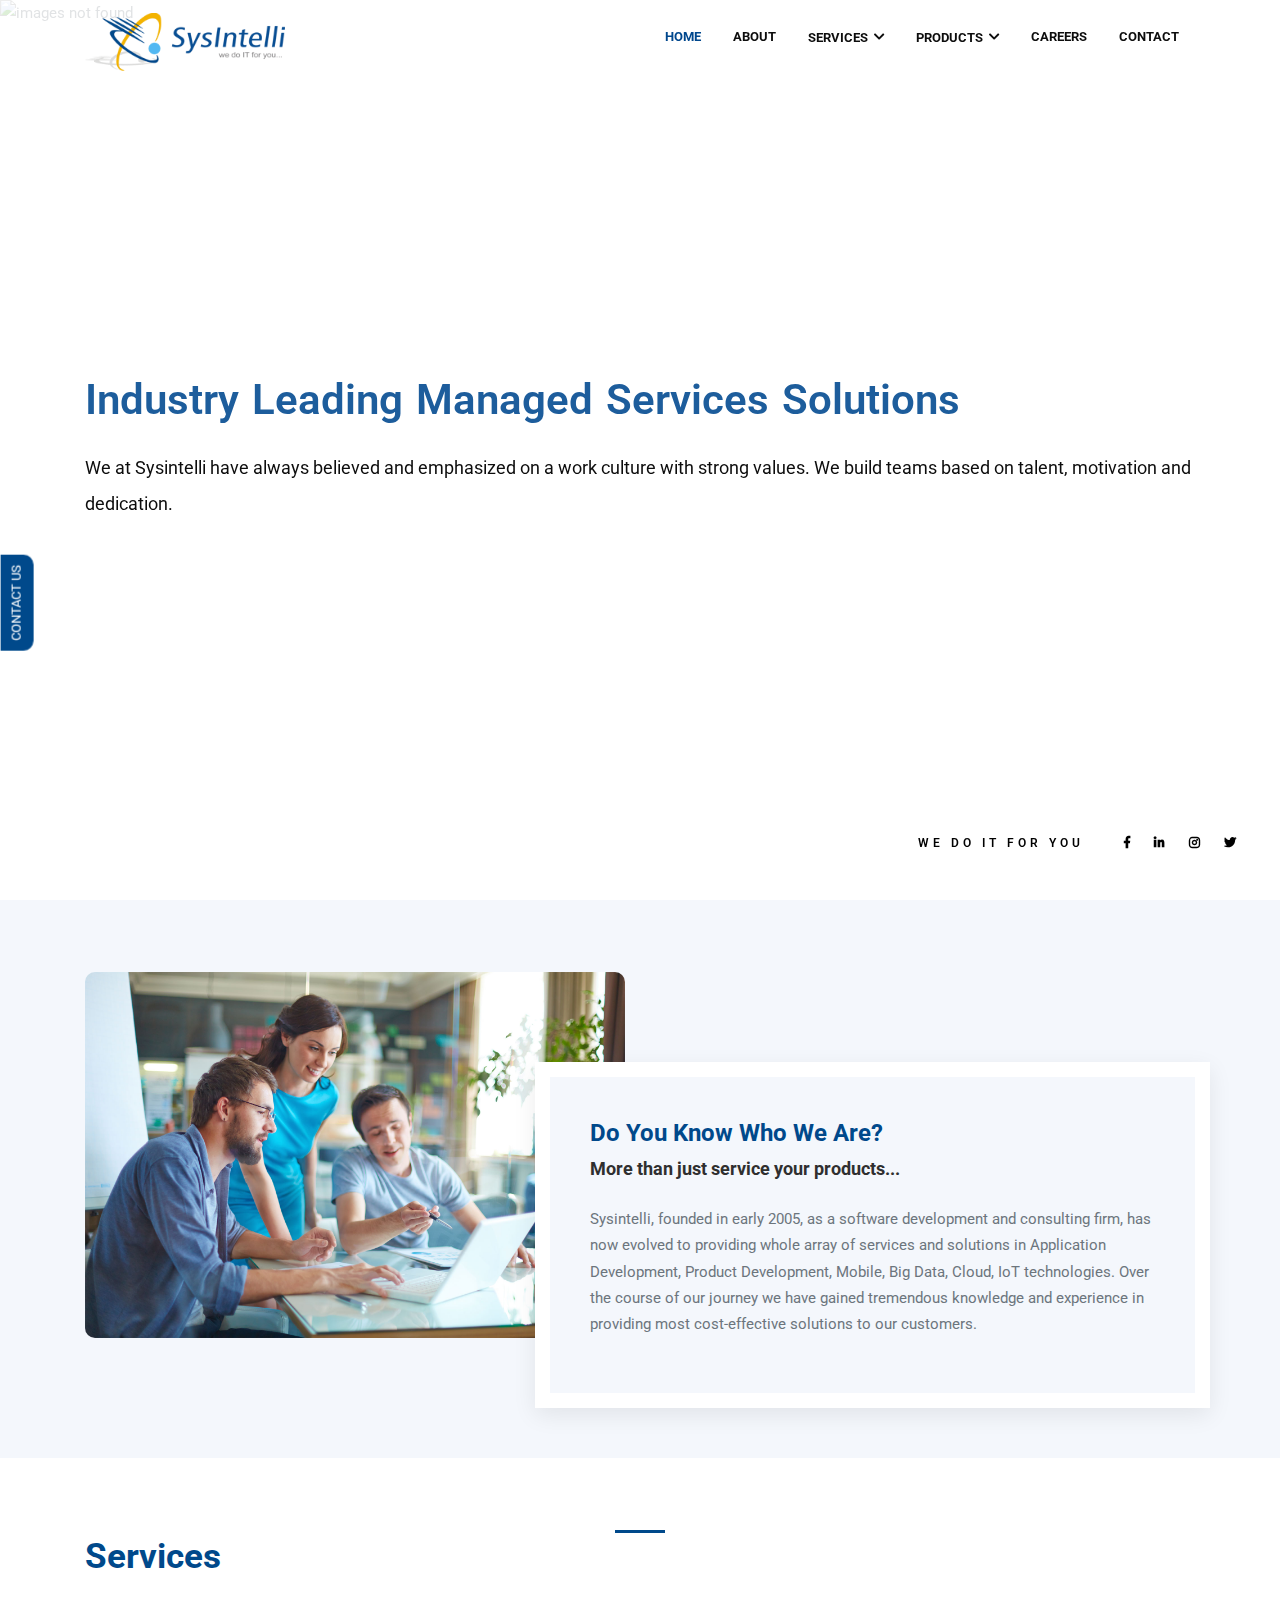
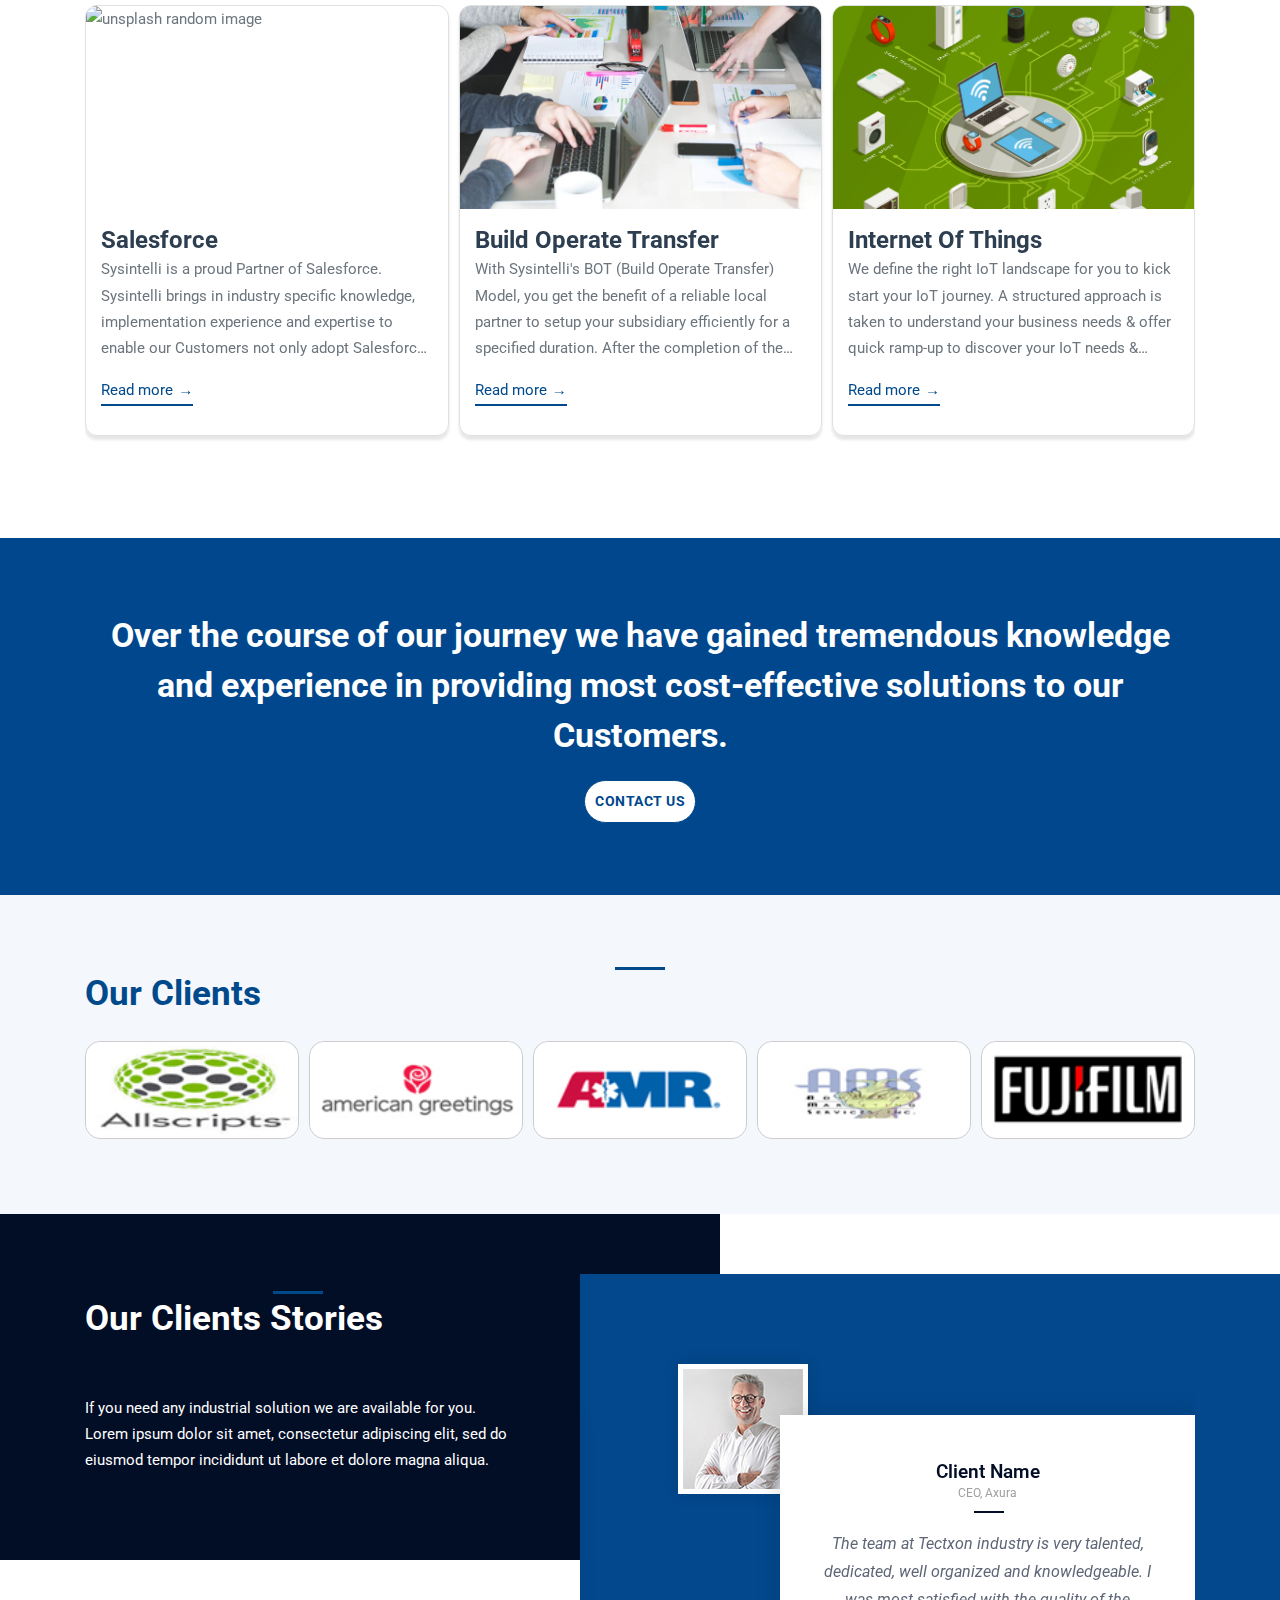
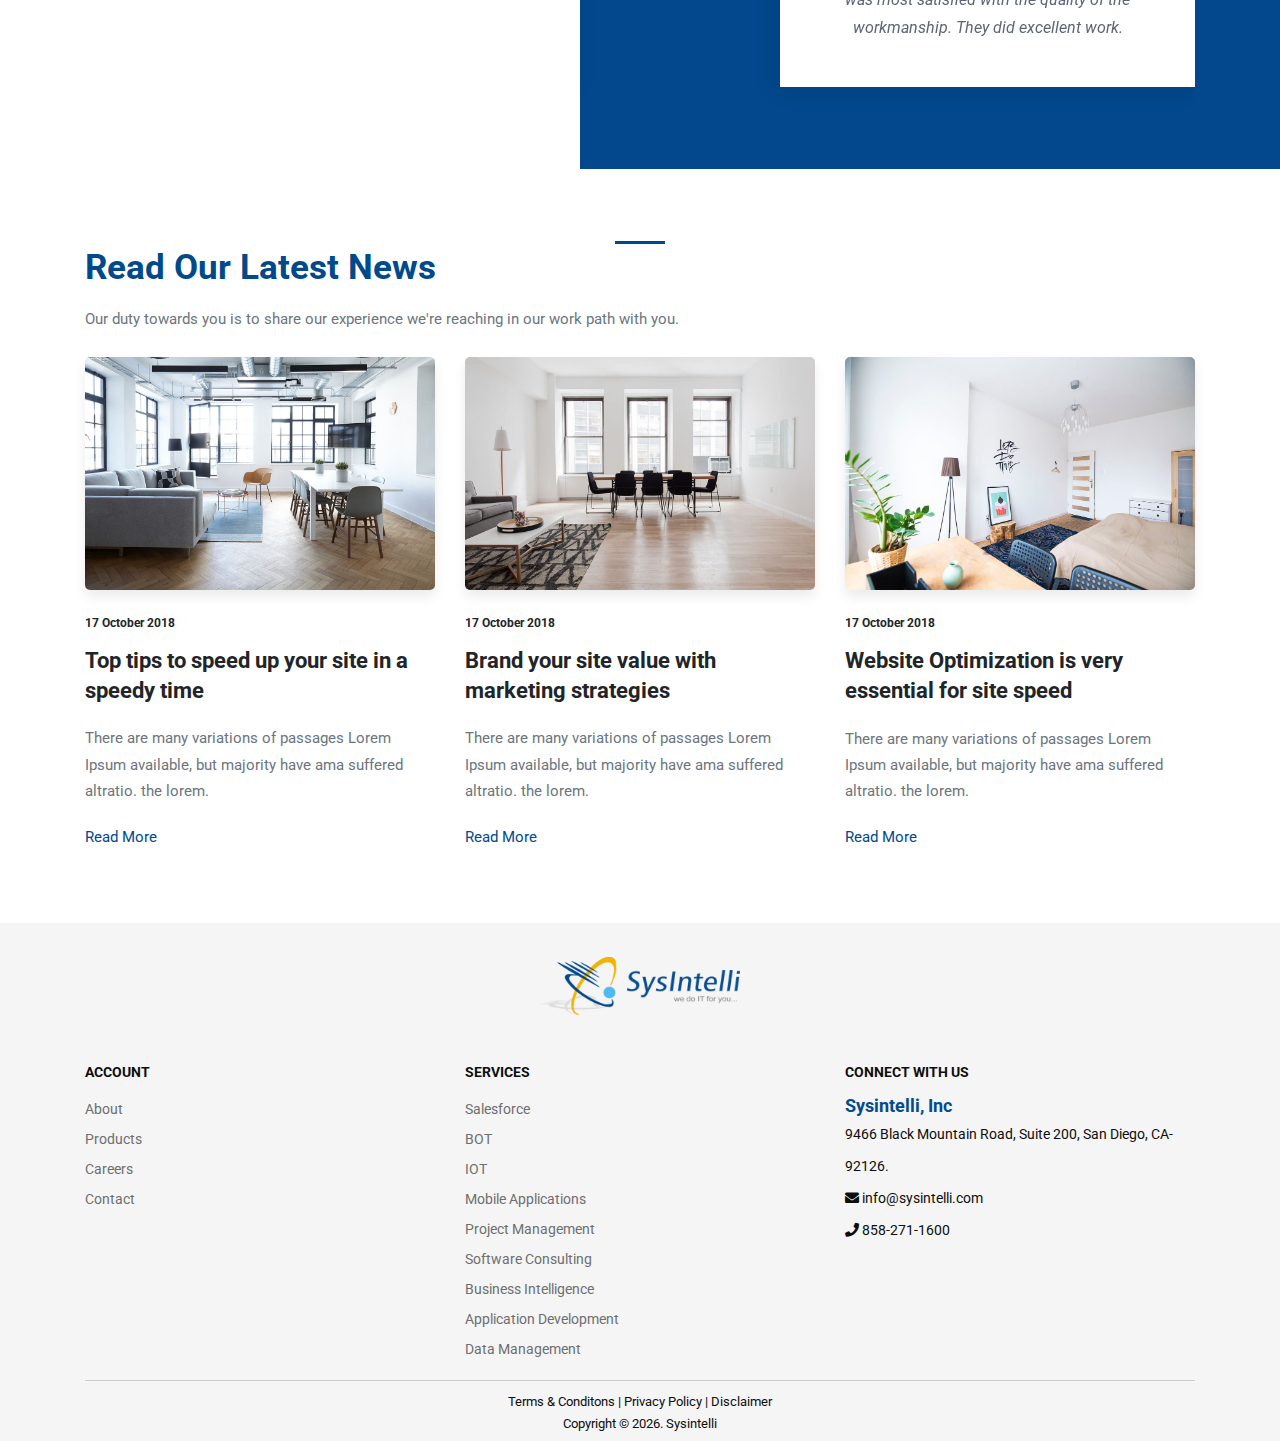
==== commit 9af432d2: "Added Aboutus page" ====
--- a/index.html
+++ b/index.html
@@ -4,7 +4,7 @@
   <!-- Basic Page Needs
   ================================================== -->
   <meta charset="utf-8">
-  <title>Sysintelli - We do it for you</title>
+  <title>Sysintelli - we do IT for you</title>
 
   <!-- Mobile Specific Metas
   ================================================== -->
@@ -67,7 +67,7 @@
           </a>
         </li>
         <li class="nav-item ">
-          <a href="#" class="nav-link">
+          <a href="about.html" class="nav-link">
             About
           </a>
         </li>
--- a/css/style.css
+++ b/css/style.css
@@ -400,6 +400,7 @@
 }
 .banner-content2 p.lead {
   color: #fff;
+
 }
 
 /* =========================
@@ -482,7 +483,7 @@
 
 .page-about {
   position: relative;
-  padding: 180px 0px;
+  padding: 120px 0px;
   background: url("../images/banner/about.jpg") fixed 50% 50% no-repeat;
   background-size: cover;
 }
@@ -502,7 +503,9 @@
 }
 
 .page-banner-content h1 {
-  color: #fff;
+  color: #004689;
+  font-size: 32px;
+  line-height: 28px;
 }
 
 .page-banner-content p {
@@ -955,11 +958,15 @@
 -----------------------*/
 #projects-wrap {
   position: relative;
-  background: url("../images/bg/banner_bg.jpg") no-repeat;
+  background: url(../images/bg/ourculture.jpg) no-repeat;
   background-size: cover;
+  height: 550px;
+  background-position: center;
 }
 #projects-wrap p.lead {
-  color: #a9a9a9 !important;
+  color: #1d1d1d !important;
+  font-size: 16px;
+  font-weight: 400;
 }
 
 .overlay {
@@ -968,7 +975,7 @@
   top: 0;
   width: 100%;
   height: 100%;
-  background: rgb(255 255 255 / 60%);
+  background: rgb(255 255 255 / 80%);
 }
 
 .overlay.feature-overlay {
@@ -2310,6 +2317,7 @@
   height: 3px;
   width: 50px;
   margin-bottom: 1px;
+  margin: 0px auto;
 }
 
 .footer-bottom{
@@ -2728,4 +2736,92 @@
   .testimonial_section .testimonial_box .testimonial_container .testimonials .images_box {
     display: none;
   }
+}
+
+
+.logo_main{
+  width: fit-content;
+  margin: 0px auto;
+  text-align: center;
+  margin-top: -34px;
+  background: #fff;
+  border: 5px solid #f7f7f7;
+  padding: 0px 12px 0px 0px;
+  border-radius: 5px;
+  /* z-index: 9999; */
+  position: relative;
+}
+
+
+.about_img1{
+  width: 100%;
+}
+
+.about_img2{
+  width: 80%;
+  position: relative;
+  bottom: 100px;
+  right: -76px;
+}
+
+
+
+
+
+.culture{
+  width: 80%;
+  background: #fff;
+  position: relative;
+  margin: 0px auto;
+  padding: 50px;
+  margin-top: -100px;
+}
+
+p.lead {
+  font-size: 16px;
+  color: #2a2a2a;
+  font-weight: 400;
+}
+
+/* .culture_images{
+  padding: 0px;
+  margin: 0px;
+}
+.culture_images>li>img{
+  width: 45%;
+  margin: 10px;
+  transition: all .3s ease-in-out;
+}
+
+.culture_images>li>img:hover{
+  transform: scale(1.2);
+  transition: all .3s ease-in-out;
+}
+.culture_images>li{
+  list-style: none;
+  display: inline;
+} */
+
+
+.img-wrapper {  
+  width: 400px;
+  height: auto;
+  overflow: hidden; 
+}
+
+.inner-img {
+  transition: 0.3s;
+  width: 100%;
+}
+
+.inner-img:hover {
+  transform: scale(1.2);
+  transition: all .3s ease-in-out;
+}
+
+/* Other styling elements, that are not necessary for the example */
+
+.img-wrapper {
+  display: inline-block;
+  box-sizing: border-box;
 }